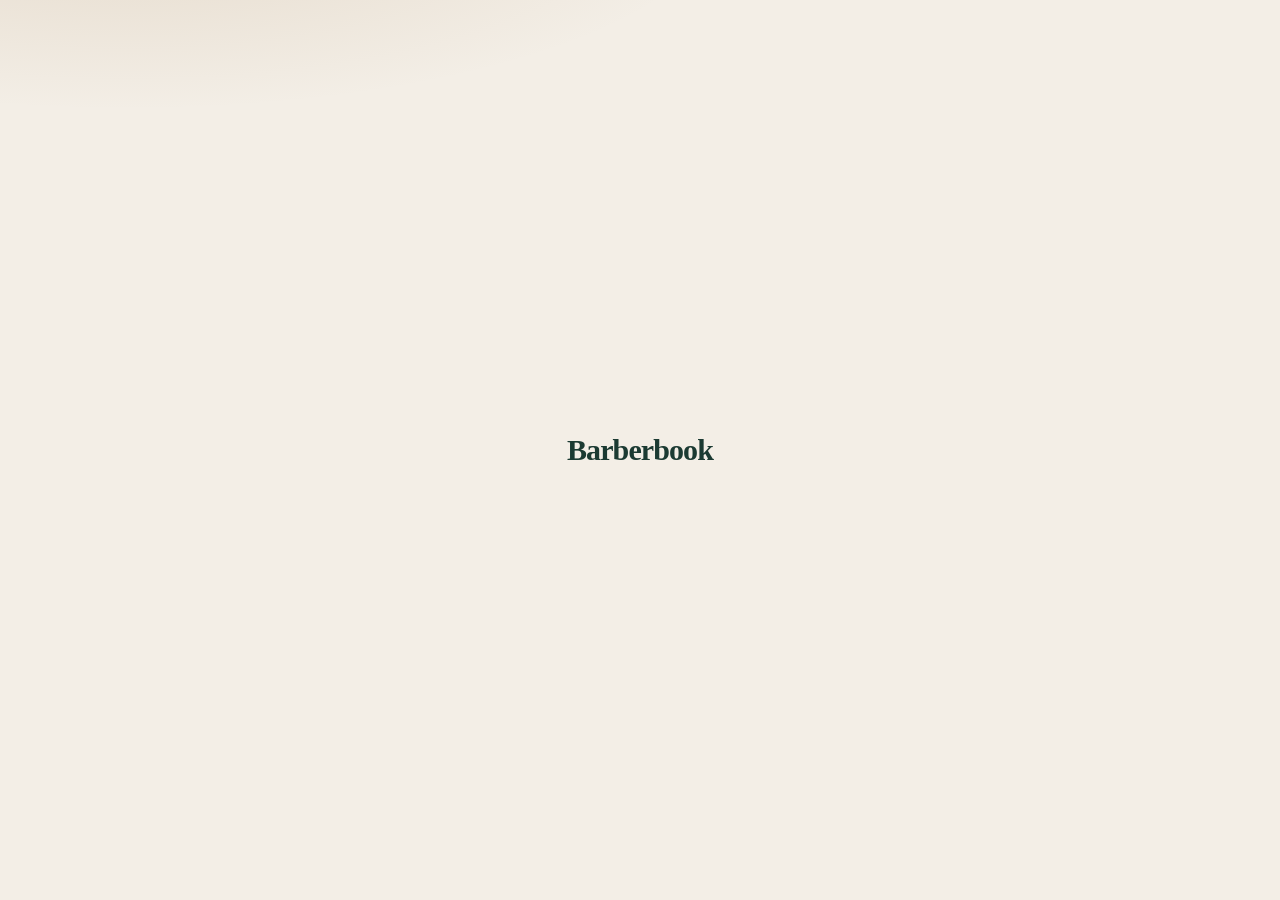
==== barberbook/index.html @ 0da3650c "Add the live Barberbook app to GitHub Pages. Host the web client at /barberbook/, add a homepage lin" ====
<!doctype html>
<html lang="es">
  <head>
    <meta charset="UTF-8" />
    <meta name="viewport" content="width=device-width, initial-scale=1, viewport-fit=cover" />
    <meta name="theme-color" content="#1e3d34" />
    <meta
      name="description"
      content="Barberbook: agenda, reservas y facturación para barberías en España. Modo demo sin coste."
    />
    <link rel="icon" href="/barberbook/favicon.svg" type="image/svg+xml" />
    <title>Barberbook</title>
    <script>
      (function (l) {
        if (l.search[1] === "/") {
          var decoded = l.search.slice(1).split("&").map(function (s) { return s.replace(/~and~/g, "&"); }).join("?");
          window.history.replaceState(null, "", l.pathname.replace(/\/$/, "") + decoded + l.hash);
        }
      })(window.location);
    </script>
    <script type="module" crossorigin src="/barberbook/assets/index-BFM_4btB.js"></script>
    <link rel="stylesheet" crossorigin href="/barberbook/assets/index-DHjHCbIj.css">
  </head>
  <body>
    <div id="root"></div>
  </body>
</html>
---- barberbook/assets/index-DHjHCbIj.css ----
@layer properties{@supports (((-webkit-hyphens:none)) and (not (margin-trim:block))) or ((-moz-orient:inline) and (not (color:rgb(from red r g b)))){*,:before,:after,::backdrop{--tw-translate-x:0;--tw-translate-y:0;--tw-translate-z:0;--tw-space-y-reverse:0;--tw-border-style:solid;--tw-leading:initial;--tw-font-weight:initial;--tw-tracking:initial;--tw-shadow:0 0 #0000;--tw-shadow-color:initial;--tw-shadow-alpha:100%;--tw-inset-shadow:0 0 #0000;--tw-inset-shadow-color:initial;--tw-inset-shadow-alpha:100%;--tw-ring-color:initial;--tw-ring-shadow:0 0 #0000;--tw-inset-ring-color:initial;--tw-inset-ring-shadow:0 0 #0000;--tw-ring-inset:initial;--tw-ring-offset-width:0px;--tw-ring-offset-color:#fff;--tw-ring-offset-shadow:0 0 #0000;--tw-outline-style:solid;--tw-backdrop-blur:initial;--tw-backdrop-brightness:initial;--tw-backdrop-contrast:initial;--tw-backdrop-grayscale:initial;--tw-backdrop-hue-rotate:initial;--tw-backdrop-invert:initial;--tw-backdrop-opacity:initial;--tw-backdrop-saturate:initial;--tw-backdrop-sepia:initial}}}@layer theme{:root,:host{--font-sans:"Outfit", "Avenir Next", sans-serif;--font-serif:"Fraunces", "Iowan Old Style", serif;--font-mono:ui-monospace, SFMono-Regular, Menlo, Monaco, Consolas, "Liberation Mono", "Courier New", monospace;--color-red-100:oklch(93.6% .032 17.717);--color-white:#fff;--spacing:.25rem;--container-sm:24rem;--container-md:28rem;--container-lg:32rem;--container-xl:36rem;--container-2xl:42rem;--container-6xl:72rem;--text-xs:.75rem;--text-xs--line-height:calc(1 / .75);--text-sm:.875rem;--text-sm--line-height:calc(1.25 / .875);--text-lg:1.125rem;--text-lg--line-height:calc(1.75 / 1.125);--text-xl:1.25rem;--text-xl--line-height:calc(1.75 / 1.25);--text-2xl:1.5rem;--text-2xl--line-height:calc(2 / 1.5);--text-3xl:1.875rem;--text-3xl--line-height: 1.2 ;--text-4xl:2.25rem;--text-4xl--line-height:calc(2.5 / 2.25);--text-5xl:3rem;--text-5xl--line-height:1;--text-6xl:3.75rem;--text-6xl--line-height:1;--font-weight-medium:500;--font-weight-semibold:600;--radius-xl:.75rem;--radius-2xl:1rem;--radius-3xl:1.5rem;--default-transition-duration:.15s;--default-transition-timing-function:cubic-bezier(.4, 0, .2, 1);--default-font-family:var(--font-sans);--default-mono-font-family:var(--font-mono);--color-paper:#f3eee6;--color-paper-2:#e7e0d4;--color-card:#fffdf8;--color-ink:#1c1714;--color-mist:#6e655c;--color-line:#e3d8c8;--color-pine:#1b3a32;--color-pine-2:#27564a;--color-brass:#9c7340;--color-brass-2:#f3e6cf;--color-blood:#8a3030}}@layer base{*,:after,:before,::backdrop{box-sizing:border-box;border:0 solid;margin:0;padding:0}::file-selector-button{box-sizing:border-box;border:0 solid;margin:0;padding:0}html,:host{-webkit-text-size-adjust:100%;tab-size:4;line-height:1.5;font-family:var(--default-font-family,-apple-system, BlinkMacSystemFont, "Segoe UI", Roboto, "Helvetica Neue", "Noto Sans", Arial, sans-serif, "Apple Color Emoji", "Segoe UI Emoji", "Segoe UI Symbol", "Noto Color Emoji");font-feature-settings:var(--default-font-feature-settings,normal);font-variation-settings:var(--default-font-variation-settings,normal);-webkit-tap-highlight-color:transparent}hr{height:0;color:inherit;border-top-width:1px}abbr:where([title]){-webkit-text-decoration:underline dotted;text-decoration:underline dotted}h1,h2,h3,h4,h5,h6{font-size:inherit;font-weight:inherit}a{color:inherit;-webkit-text-decoration:inherit;text-decoration:inherit}b,strong{font-weight:bolder}code,kbd,samp,pre{font-family:var(--default-mono-font-family,ui-monospace, SFMono-Regular, Menlo, Monaco, Consolas, "Liberation Mono", "Courier New", monospace);font-feature-settings:var(--default-mono-font-feature-settings,normal);font-variation-settings:var(--default-mono-font-variation-settings,normal);font-size:1em}small{font-size:80%}sub,sup{vertical-align:baseline;font-size:75%;line-height:0;position:relative}sub{bottom:-.25em}sup{top:-.5em}table{text-indent:0;border-color:inherit;border-collapse:collapse}:-moz-focusring:where(:not(iframe)){outline:auto}progress{vertical-align:baseline}summary{display:list-item}ol,ul,menu{list-style:none}img,svg,video,canvas,audio,iframe,embed,object{vertical-align:middle;display:block}img,video{max-width:100%;height:auto}button,input,select,optgroup,textarea{font:inherit;font-feature-settings:inherit;font-variation-settings:inherit;letter-spacing:inherit;color:inherit;opacity:1;background-color:#0000;border-radius:0}::file-selector-button{font:inherit;font-feature-settings:inherit;font-variation-settings:inherit;letter-spacing:inherit;color:inherit;opacity:1;background-color:#0000;border-radius:0}:where(select:is([multiple],[size])) optgroup{font-weight:bolder}:where(select:is([multiple],[size])) optgroup option{padding-inline-start:20px}::file-selector-button{margin-inline-end:4px}::placeholder{opacity:1}@supports (not ((-webkit-appearance:-apple-pay-button))) or (contain-intrinsic-size:1px){::placeholder{color:currentColor}@supports (color:color-mix(in lab,red,red)){::placeholder{color:color-mix(in oklab,currentcolor 50%,transparent)}}}textarea{resize:vertical}::-webkit-search-decoration{-webkit-appearance:none}::-webkit-date-and-time-value{min-height:1lh;text-align:inherit}::-webkit-datetime-edit{display:inline-flex}::-webkit-datetime-edit-fields-wrapper{padding:0}::-webkit-datetime-edit{padding-block:0}::-webkit-datetime-edit-year-field{padding-block:0}::-webkit-datetime-edit-month-field{padding-block:0}::-webkit-datetime-edit-day-field{padding-block:0}::-webkit-datetime-edit-hour-field{padding-block:0}::-webkit-datetime-edit-minute-field{padding-block:0}::-webkit-datetime-edit-second-field{padding-block:0}::-webkit-datetime-edit-millisecond-field{padding-block:0}::-webkit-datetime-edit-meridiem-field{padding-block:0}::-webkit-calendar-picker-indicator{line-height:1}:-moz-ui-invalid{box-shadow:none}button,input:where([type=button],[type=reset],[type=submit]){appearance:button}::file-selector-button{appearance:button}::-webkit-inner-spin-button{height:auto}::-webkit-outer-spin-button{height:auto}[hidden]:where(:not([hidden=until-found])){display:none!important}}@layer components;@layer utilities{.visible{visibility:visible}.absolute{position:absolute}.fixed{position:fixed}.relative{position:relative}.static{position:static}.sticky{position:sticky}.inset-0{inset:0}.inset-x-0{inset-inline:0}.inset-x-1{inset-inline:var(--spacing)}.inset-x-3{inset-inline:calc(var(--spacing) * 3)}.top-0{top:0}.top-1{top:var(--spacing)}.top-1\/2{top:50%}.right-1{right:var(--spacing)}.right-2{right:calc(var(--spacing) * 2)}.bottom-0{bottom:0}.bottom-20{bottom:calc(var(--spacing) * 20)}.bottom-24{bottom:calc(var(--spacing) * 24)}.left-1\/2{left:50%}.z-30{z-index:30}.z-40{z-index:40}.z-50{z-index:50}.mx-auto{margin-inline:auto}.mt-1{margin-top:var(--spacing)}.mt-2{margin-top:calc(var(--spacing) * 2)}.mt-3{margin-top:calc(var(--spacing) * 3)}.mt-4{margin-top:calc(var(--spacing) * 4)}.mt-6{margin-top:calc(var(--spacing) * 6)}.mr-2{margin-right:calc(var(--spacing) * 2)}.ml-4{margin-left:calc(var(--spacing) * 4)}.ml-auto{margin-left:auto}.block{display:block}.contents{display:contents}.flex{display:flex}.grid{display:grid}.hidden{display:none}.inline-block{display:inline-block}.inline-flex{display:inline-flex}.table{display:table}.h-2{height:calc(var(--spacing) * 2)}.h-2\.5{height:calc(var(--spacing) * 2.5)}.h-9{height:calc(var(--spacing) * 9)}.h-10{height:calc(var(--spacing) * 10)}.h-11{height:calc(var(--spacing) * 11)}.h-12{height:calc(var(--spacing) * 12)}.h-16{height:calc(var(--spacing) * 16)}.h-24{height:calc(var(--spacing) * 24)}.h-32{height:calc(var(--spacing) * 32)}.h-\[480px\]{height:480px}.h-\[520px\]{height:520px}.h-auto{height:auto}.h-fit{height:fit-content}.max-h-\[86dvh\]{max-height:86dvh}.min-h-dvh{min-height:100dvh}.w-2{width:calc(var(--spacing) * 2)}.w-2\.5{width:calc(var(--spacing) * 2.5)}.w-10{width:calc(var(--spacing) * 10)}.w-11{width:calc(var(--spacing) * 11)}.w-24{width:calc(var(--spacing) * 24)}.w-56{width:calc(var(--spacing) * 56)}.w-\[min\(34rem\,calc\(100\%-1\.25rem\)\)\]{width:min(34rem,100% - 1.25rem)}.w-fit{width:fit-content}.w-full{width:100%}.max-w-2xl{max-width:var(--container-2xl)}.max-w-6xl{max-width:var(--container-6xl)}.max-w-lg{max-width:var(--container-lg)}.max-w-md{max-width:var(--container-md)}.max-w-sm{max-width:var(--container-sm)}.max-w-xl{max-width:var(--container-xl)}.min-w-16{min-width:calc(var(--spacing) * 16)}.min-w-28{min-width:calc(var(--spacing) * 28)}.min-w-\[680px\]{min-width:680px}.flex-1{flex:1}.-translate-x-1\/2{--tw-translate-x: -50% ;translate:var(--tw-translate-x) var(--tw-translate-y)}.-translate-y-1\/2{--tw-translate-y: -50% ;translate:var(--tw-translate-x) var(--tw-translate-y)}.grid-cols-2{grid-template-columns:repeat(2,minmax(0,1fr))}.grid-cols-4{grid-template-columns:repeat(4,minmax(0,1fr))}.grid-cols-\[4rem_1fr_1fr\]{grid-template-columns:4rem 1fr 1fr}.flex-wrap{flex-wrap:wrap}.place-items-center{place-items:center}.items-baseline{align-items:baseline}.items-center{align-items:center}.items-end{align-items:flex-end}.items-start{align-items:flex-start}.justify-between{justify-content:space-between}.justify-center{justify-content:center}.gap-1{gap:var(--spacing)}.gap-2{gap:calc(var(--spacing) * 2)}.gap-3{gap:calc(var(--spacing) * 3)}.gap-4{gap:calc(var(--spacing) * 4)}.gap-5{gap:calc(var(--spacing) * 5)}.gap-6{gap:calc(var(--spacing) * 6)}.gap-8{gap:calc(var(--spacing) * 8)}.gap-10{gap:calc(var(--spacing) * 10)}:where(.space-y-1>:not(:last-child)){--tw-space-y-reverse:0;margin-block-start:calc(var(--spacing) * var(--tw-space-y-reverse));margin-block-end:calc(var(--spacing) * calc(1 - var(--tw-space-y-reverse)))}:where(.space-y-3>:not(:last-child)){--tw-space-y-reverse:0;margin-block-start:calc(calc(var(--spacing) * 3) * var(--tw-space-y-reverse));margin-block-end:calc(calc(var(--spacing) * 3) * calc(1 - var(--tw-space-y-reverse)))}.overflow-auto{overflow:auto}.overflow-hidden{overflow:hidden}.overflow-x-auto{overflow-x:auto}.rounded-2xl{border-radius:var(--radius-2xl)}.rounded-3xl{border-radius:var(--radius-3xl)}.rounded-full{border-radius:2147483647px}.rounded-xl{border-radius:var(--radius-xl)}.rounded-t{border-top-left-radius:.25rem;border-top-right-radius:.25rem}.border{border-style:var(--tw-border-style);border-width:1px}.border-t{border-top-style:var(--tw-border-style);border-top-width:1px}.border-b{border-bottom-style:var(--tw-border-style);border-bottom-width:1px}.border-l{border-left-style:var(--tw-border-style);border-left-width:1px}.border-dashed{--tw-border-style:dashed;border-style:dashed}.border-line{border-color:var(--color-line)}.border-line\/80{border-color:#e3d8c8cc}@supports (color:color-mix(in lab,red,red)){.border-line\/80{border-color:color-mix(in oklab,var(--color-line) 80%,transparent)}}.border-pine{border-color:var(--color-pine)}.bg-blood{background-color:var(--color-blood)}.bg-brass{background-color:var(--color-brass)}.bg-brass-2{background-color:var(--color-brass-2)}.bg-card{background-color:var(--color-card)}.bg-card\/40{background-color:#fffdf866}@supports (color:color-mix(in lab,red,red)){.bg-card\/40{background-color:color-mix(in oklab,var(--color-card) 40%,transparent)}}.bg-card\/70{background-color:#fffdf8b3}@supports (color:color-mix(in lab,red,red)){.bg-card\/70{background-color:color-mix(in oklab,var(--color-card) 70%,transparent)}}.bg-card\/95{background-color:#fffdf8f2}@supports (color:color-mix(in lab,red,red)){.bg-card\/95{background-color:color-mix(in oklab,var(--color-card) 95%,transparent)}}.bg-ink{background-color:var(--color-ink)}.bg-ink\/45{background-color:#1c171473}@supports (color:color-mix(in lab,red,red)){.bg-ink\/45{background-color:color-mix(in oklab,var(--color-ink) 45%,transparent)}}.bg-paper-2{background-color:var(--color-paper-2)}.bg-paper-2\/70{background-color:#e7e0d4b3}@supports (color:color-mix(in lab,red,red)){.bg-paper-2\/70{background-color:color-mix(in oklab,var(--color-paper-2) 70%,transparent)}}.bg-paper\/90{background-color:#f3eee6e6}@supports (color:color-mix(in lab,red,red)){.bg-paper\/90{background-color:color-mix(in oklab,var(--color-paper) 90%,transparent)}}.bg-pine{background-color:var(--color-pine)}.bg-red-100{background-color:var(--color-red-100)}.bg-transparent{background-color:#0000}.bg-white{background-color:var(--color-white)}.bg-white\/10{background-color:#ffffff1a}@supports (color:color-mix(in lab,red,red)){.bg-white\/10{background-color:color-mix(in oklab,var(--color-white) 10%,transparent)}}.bg-white\/15{background-color:#ffffff26}@supports (color:color-mix(in lab,red,red)){.bg-white\/15{background-color:color-mix(in oklab,var(--color-white) 15%,transparent)}}.object-cover{object-fit:cover}.p-3{padding:calc(var(--spacing) * 3)}.p-4{padding:calc(var(--spacing) * 4)}.p-5{padding:calc(var(--spacing) * 5)}.p-6{padding:calc(var(--spacing) * 6)}.p-8{padding:calc(var(--spacing) * 8)}.px-2{padding-inline:calc(var(--spacing) * 2)}.px-2\.5{padding-inline:calc(var(--spacing) * 2.5)}.px-3{padding-inline:calc(var(--spacing) * 3)}.px-4{padding-inline:calc(var(--spacing) * 4)}.px-5{padding-inline:calc(var(--spacing) * 5)}.py-1{padding-block:var(--spacing)}.py-2{padding-block:calc(var(--spacing) * 2)}.py-3{padding-block:calc(var(--spacing) * 3)}.py-6{padding-block:calc(var(--spacing) * 6)}.py-10{padding-block:calc(var(--spacing) * 10)}.pb-1{padding-bottom:var(--spacing)}.pb-24{padding-bottom:calc(var(--spacing) * 24)}.text-center{text-align:center}.text-left{text-align:left}.text-2xl{font-size:var(--text-2xl);line-height:var(--tw-leading,var(--text-2xl--line-height))}.text-3xl{font-size:var(--text-3xl);line-height:var(--tw-leading,var(--text-3xl--line-height))}.text-4xl{font-size:var(--text-4xl);line-height:var(--tw-leading,var(--text-4xl--line-height))}.text-5xl{font-size:var(--text-5xl);line-height:var(--tw-leading,var(--text-5xl--line-height))}.text-lg{font-size:var(--text-lg);line-height:var(--tw-leading,var(--text-lg--line-height))}.text-sm{font-size:var(--text-sm);line-height:var(--tw-leading,var(--text-sm--line-height))}.text-xl{font-size:var(--text-xl);line-height:var(--tw-leading,var(--text-xl--line-height))}.text-xs{font-size:var(--text-xs);line-height:var(--tw-leading,var(--text-xs--line-height))}.text-\[11px\]{font-size:11px}.leading-6{--tw-leading:calc(var(--spacing) * 6);line-height:calc(var(--spacing) * 6)}.leading-\[1\.05\]{--tw-leading:1.05;line-height:1.05}.font-medium{--tw-font-weight:var(--font-weight-medium);font-weight:var(--font-weight-medium)}.font-semibold{--tw-font-weight:var(--font-weight-semibold);font-weight:var(--font-weight-semibold)}.tracking-\[0\.16em\]{--tw-tracking:.16em;letter-spacing:.16em}.tracking-\[0\.18em\]{--tw-tracking:.18em;letter-spacing:.18em}.break-all{word-break:break-all}.whitespace-nowrap{white-space:nowrap}.text-blood{color:var(--color-blood)}.text-brass{color:var(--color-brass)}.text-brass-2{color:var(--color-brass-2)}.text-ink{color:var(--color-ink)}.text-ink\/90{color:#1c1714e6}@supports (color:color-mix(in lab,red,red)){.text-ink\/90{color:color-mix(in oklab,var(--color-ink) 90%,transparent)}}.text-mist{color:var(--color-mist)}.text-paper{color:var(--color-paper)}.text-pine{color:var(--color-pine)}.text-white{color:var(--color-white)}.text-white\/70{color:#ffffffb3}@supports (color:color-mix(in lab,red,red)){.text-white\/70{color:color-mix(in oklab,var(--color-white) 70%,transparent)}}.text-white\/80{color:#fffc}@supports (color:color-mix(in lab,red,red)){.text-white\/80{color:color-mix(in oklab,var(--color-white) 80%,transparent)}}.uppercase{text-transform:uppercase}.underline{text-decoration-line:underline}.opacity-90{opacity:.9}.shadow-2xl{--tw-shadow:0 25px 50px -12px var(--tw-shadow-color,#00000040);box-shadow:var(--tw-inset-shadow),var(--tw-inset-ring-shadow),var(--tw-ring-offset-shadow),var(--tw-ring-shadow),var(--tw-shadow)}.shadow-lg{--tw-shadow:0 10px 15px -3px var(--tw-shadow-color,#0000001a), 0 4px 6px -4px var(--tw-shadow-color,#0000001a);box-shadow:var(--tw-inset-shadow),var(--tw-inset-ring-shadow),var(--tw-ring-offset-shadow),var(--tw-ring-shadow),var(--tw-shadow)}.shadow-sm{--tw-shadow:0 1px 3px 0 var(--tw-shadow-color,#0000001a), 0 1px 2px -1px var(--tw-shadow-color,#0000001a);box-shadow:var(--tw-inset-shadow),var(--tw-inset-ring-shadow),var(--tw-ring-offset-shadow),var(--tw-ring-shadow),var(--tw-shadow)}.shadow-xl{--tw-shadow:0 20px 25px -5px var(--tw-shadow-color,#0000001a), 0 8px 10px -6px var(--tw-shadow-color,#0000001a);box-shadow:var(--tw-inset-shadow),var(--tw-inset-ring-shadow),var(--tw-ring-offset-shadow),var(--tw-ring-shadow),var(--tw-shadow)}.outline{outline-style:var(--tw-outline-style);outline-width:1px}.backdrop-blur{--tw-backdrop-blur:blur(8px);-webkit-backdrop-filter:var(--tw-backdrop-blur, ) var(--tw-backdrop-brightness, ) var(--tw-backdrop-contrast, ) var(--tw-backdrop-grayscale, ) var(--tw-backdrop-hue-rotate, ) var(--tw-backdrop-invert, ) var(--tw-backdrop-opacity, ) var(--tw-backdrop-saturate, ) var(--tw-backdrop-sepia, );backdrop-filter:var(--tw-backdrop-blur, ) var(--tw-backdrop-brightness, ) var(--tw-backdrop-contrast, ) var(--tw-backdrop-grayscale, ) var(--tw-backdrop-hue-rotate, ) var(--tw-backdrop-invert, ) var(--tw-backdrop-opacity, ) var(--tw-backdrop-saturate, ) var(--tw-backdrop-sepia, )}.transition{transition-property:color,background-color,border-color,outline-color,text-decoration-color,fill,stroke,--tw-gradient-from,--tw-gradient-via,--tw-gradient-to,opacity,box-shadow,transform,translate,scale,rotate,filter,-webkit-backdrop-filter,backdrop-filter,display,content-visibility,overlay,pointer-events;transition-timing-function:var(--tw-ease,var(--default-transition-timing-function));transition-duration:var(--tw-duration,var(--default-transition-duration))}.outline-none{--tw-outline-style:none;outline-style:none}@media(hover:hover){.hover\:border-brass:hover{border-color:var(--color-brass)}.hover\:bg-ink:hover{background-color:var(--color-ink)}.hover\:bg-paper-2:hover{background-color:var(--color-paper-2)}.hover\:bg-pine-2:hover{background-color:var(--color-pine-2)}}.focus\:border-brass:focus{border-color:var(--color-brass)}.disabled\:pointer-events-none:disabled{pointer-events:none}.disabled\:opacity-30:disabled{opacity:.3}.disabled\:opacity-40:disabled{opacity:.4}@media(min-width:40rem){.sm\:inline{display:inline}.sm\:grid-cols-3{grid-template-columns:repeat(3,minmax(0,1fr))}}@media(min-width:48rem){.md\:right-4{right:calc(var(--spacing) * 4)}.md\:bottom-4{bottom:calc(var(--spacing) * 4)}.md\:left-auto{left:auto}.md\:flex{display:flex}.md\:hidden{display:none}.md\:max-w-sm{max-width:var(--container-sm)}.md\:grid-cols-2{grid-template-columns:repeat(2,minmax(0,1fr))}.md\:grid-cols-3{grid-template-columns:repeat(3,minmax(0,1fr))}.md\:grid-cols-\[1\.3fr_\.7fr\]{grid-template-columns:1.3fr .7fr}.md\:grid-cols-\[12rem_1fr\]{grid-template-columns:12rem 1fr}.md\:flex-col{flex-direction:column}.md\:pb-8{padding-bottom:calc(var(--spacing) * 8)}.md\:text-6xl{font-size:var(--text-6xl);line-height:var(--tw-leading,var(--text-6xl--line-height))}}@media(min-width:64rem){.lg\:sticky{position:sticky}.lg\:top-24{top:calc(var(--spacing) * 24)}.lg\:grid-cols-\[1\.2fr_\.8fr\]{grid-template-columns:1.2fr .8fr}}}@font-face{font-family:Outfit;font-style:normal;font-display:swap;font-weight:400;src:url(/barberbook/assets/outfit-latin-ext-400-normal-5tcqmc2S.woff2)format("woff2"),url(/barberbook/assets/outfit-latin-ext-400-normal-DHm7mdGe.woff)format("woff")}@font-face{font-family:Outfit;font-style:normal;font-display:swap;font-weight:500;src:url(/barberbook/assets/outfit-latin-ext-500-normal-zeox_O30.woff2)format("woff2"),url(/barberbook/assets/outfit-latin-ext-500-normal-DrCvqoFD.woff)format("woff")}@font-face{font-family:Outfit;font-style:normal;font-display:swap;font-weight:600;src:url(/barberbook/assets/outfit-latin-ext-600-normal-B85nYjL1.woff2)format("woff2"),url(/barberbook/assets/outfit-latin-ext-600-normal-CWJcPgd7.woff)format("woff")}@font-face{font-family:Fraunces;font-style:normal;font-display:swap;font-weight:600;src:url(/barberbook/assets/fraunces-latin-ext-600-normal-BtzmzP0X.woff2)format("woff2"),url(/barberbook/assets/fraunces-latin-ext-600-normal-B0Dy4lqi.woff)format("woff")}@font-face{font-family:Fraunces;font-style:normal;font-display:swap;font-weight:700;src:url(/barberbook/assets/fraunces-latin-ext-700-normal-CanUGppC.woff2)format("woff2"),url(/barberbook/assets/fraunces-latin-ext-700-normal-DuBstVeD.woff)format("woff")}html{background:var(--color-paper)}body{min-height:100dvh;color:var(--color-ink);font-family:var(--font-sans);background:radial-gradient(1200px 400px at 10% -10%,#9c734029,transparent 50%),var(--color-paper);margin:0}h1,h2,.serif{font-family:var(--font-serif);letter-spacing:-.03em;font-weight:600}button,a,input,select,textarea{font:inherit}:focus-visible{outline:2px solid var(--color-brass);outline-offset:2px}.safe-bottom{padding-bottom:calc(5.5rem + env(safe-area-inset-bottom))}@property --tw-translate-x{syntax:"*";inherits:false;initial-value:0}@property --tw-translate-y{syntax:"*";inherits:false;initial-value:0}@property --tw-translate-z{syntax:"*";inherits:false;initial-value:0}@property --tw-space-y-reverse{syntax:"*";inherits:false;initial-value:0}@property --tw-border-style{syntax:"*";inherits:false;initial-value:solid}@property --tw-leading{syntax:"*";inherits:false}@property --tw-font-weight{syntax:"*";inherits:false}@property --tw-tracking{syntax:"*";inherits:false}@property --tw-shadow{syntax:"*";inherits:false;initial-value:0 0 #0000}@property --tw-shadow-color{syntax:"*";inherits:false}@property --tw-shadow-alpha{syntax:"<percentage>";inherits:false;initial-value:100%}@property --tw-inset-shadow{syntax:"*";inherits:false;initial-value:0 0 #0000}@property --tw-inset-shadow-color{syntax:"*";inherits:false}@property --tw-inset-shadow-alpha{syntax:"<percentage>";inherits:false;initial-value:100%}@property --tw-ring-color{syntax:"*";inherits:false}@property --tw-ring-shadow{syntax:"*";inherits:false;initial-value:0 0 #0000}@property --tw-inset-ring-color{syntax:"*";inherits:false}@property --tw-inset-ring-shadow{syntax:"*";inherits:false;initial-value:0 0 #0000}@property --tw-ring-inset{syntax:"*";inherits:false}@property --tw-ring-offset-width{syntax:"<length>";inherits:false;initial-value:0}@property --tw-ring-offset-color{syntax:"*";inherits:false;initial-value:#fff}@property --tw-ring-offset-shadow{syntax:"*";inherits:false;initial-value:0 0 #0000}@property --tw-outline-style{syntax:"*";inherits:false;initial-value:solid}@property --tw-backdrop-blur{syntax:"*";inherits:false}@property --tw-backdrop-brightness{syntax:"*";inherits:false}@property --tw-backdrop-contrast{syntax:"*";inherits:false}@property --tw-backdrop-grayscale{syntax:"*";inherits:false}@property --tw-backdrop-hue-rotate{syntax:"*";inherits:false}@property --tw-backdrop-invert{syntax:"*";inherits:false}@property --tw-backdrop-opacity{syntax:"*";inherits:false}@property --tw-backdrop-saturate{syntax:"*";inherits:false}@property --tw-backdrop-sepia{syntax:"*";inherits:false}
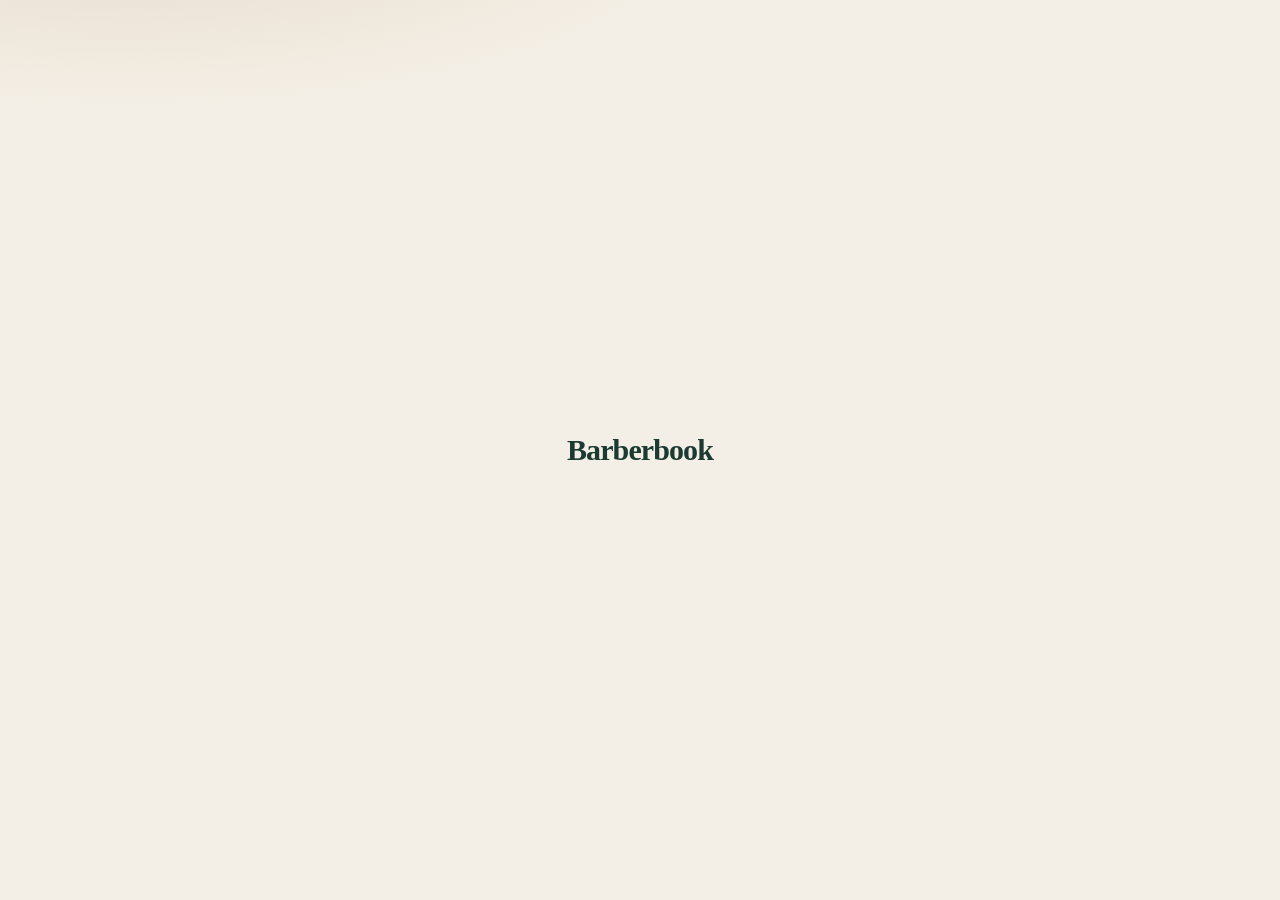
==== commit 576bbdce: "Publish Barberbook 2.0.0 web build. Adds the map and nearby-shop client bundle while leaving root 40" ====
--- a/barberbook/index.html
+++ b/barberbook/index.html
@@ -6,10 +6,16 @@
     <meta name="theme-color" content="#1e3d34" />
     <meta
       name="description"
-      content="Barberbook: agenda, reservas y facturación para barberías en España. Modo demo sin coste."
+      content="Barberbook: reservas, agenda, pagos y facturas para barberías. Hecho en Bilbao."
     />
     <link rel="icon" href="/barberbook/favicon.svg" type="image/svg+xml" />
     <title>Barberbook</title>
+    <script>
+      try {
+        var theme = localStorage.getItem("barberbook.theme");
+        if (theme) document.documentElement.dataset.theme = theme;
+      } catch (e) {}
+    </script>
     <script>
       (function (l) {
         if (l.search[1] === "/") {
@@ -18,8 +24,8 @@
         }
       })(window.location);
     </script>
-    <script type="module" crossorigin src="/barberbook/assets/index-BFM_4btB.js"></script>
-    <link rel="stylesheet" crossorigin href="/barberbook/assets/index-DHjHCbIj.css">
+    <script type="module" crossorigin src="/barberbook/assets/index-CJqtc4Ve.js"></script>
+    <link rel="stylesheet" crossorigin href="/barberbook/assets/index-IvKJ2Ft1.css">
   </head>
   <body>
     <div id="root"></div>
--- a/barberbook/assets/index-IvKJ2Ft1.css
+++ b/barberbook/assets/index-IvKJ2Ft1.css
@@ -0,0 +1 @@
+.maplibregl-map{font:12px/20px Helvetica Neue,Arial,Helvetica,sans-serif;overflow:hidden;position:relative;-webkit-tap-highlight-color:rgb(0 0 0/0);-webkit-touch-callout:none}.maplibregl-canvas{position:absolute;left:0;top:0}.maplibregl-map:fullscreen{width:100%;height:100%}.maplibregl-ctrl-group button.maplibregl-ctrl-compass{touch-action:none}.maplibregl-canvas-container.maplibregl-interactive,.maplibregl-ctrl-group button.maplibregl-ctrl-compass{cursor:grab;-webkit-user-select:none;-moz-user-select:none;user-select:none}.maplibregl-canvas-container.maplibregl-interactive.maplibregl-track-pointer{cursor:pointer}.maplibregl-canvas-container.maplibregl-interactive:active,.maplibregl-ctrl-group button.maplibregl-ctrl-compass:active{cursor:grabbing}.maplibregl-canvas-container.maplibregl-touch-zoom-rotate,.maplibregl-canvas-container.maplibregl-touch-zoom-rotate .maplibregl-canvas{touch-action:pan-x pan-y}.maplibregl-canvas-container.maplibregl-touch-drag-pan,.maplibregl-canvas-container.maplibregl-touch-drag-pan .maplibregl-canvas{touch-action:pinch-zoom}.maplibregl-canvas-container.maplibregl-touch-zoom-rotate.maplibregl-touch-drag-pan,.maplibregl-canvas-container.maplibregl-touch-zoom-rotate.maplibregl-touch-drag-pan .maplibregl-canvas{touch-action:none}.maplibregl-canvas-container.maplibregl-touch-drag-pan.maplibregl-cooperative-gestures,.maplibregl-canvas-container.maplibregl-touch-drag-pan.maplibregl-cooperative-gestures .maplibregl-canvas{touch-action:pan-x pan-y}.maplibregl-ctrl-bottom-left,.maplibregl-ctrl-bottom-right,.maplibregl-ctrl-top-left,.maplibregl-ctrl-top-right{position:absolute;pointer-events:none;z-index:2}.maplibregl-ctrl-top-left{top:0;left:0}.maplibregl-ctrl-top-right{top:0;right:0}.maplibregl-ctrl-bottom-left{bottom:0;left:0}.maplibregl-ctrl-bottom-right{right:0;bottom:0}.maplibregl-ctrl{clear:both;pointer-events:auto;transform:translate(0)}.maplibregl-ctrl-top-left .maplibregl-ctrl{margin:10px 0 0 10px;float:left}.maplibregl-ctrl-top-right .maplibregl-ctrl{margin:10px 10px 0 0;float:right}.maplibregl-ctrl-bottom-left .maplibregl-ctrl{margin:0 0 10px 10px;float:left}.maplibregl-ctrl-bottom-right .maplibregl-ctrl{margin:0 10px 10px 0;float:right}.maplibregl-ctrl-group{border-radius:4px;background:#fff}.maplibregl-ctrl-group:not(:empty){box-shadow:0 0 0 2px #0000001a}.maplibregl-ctrl-group button{width:29px;height:29px;display:block;padding:0;outline:none;border:0;box-sizing:border-box;background-color:transparent;cursor:pointer}.maplibregl-ctrl button{-webkit-user-select:none;-moz-user-select:none;user-select:none}.maplibregl-ctrl-group button+button{border-top:1px solid #ddd}.maplibregl-ctrl button .maplibregl-ctrl-icon{display:block;width:100%;height:100%;background-repeat:no-repeat;background-position:50%}@media(forced-colors:active){.maplibregl-ctrl-group:not(:empty){box-shadow:0 0 0 2px ButtonText}.maplibregl-ctrl-icon{background-color:transparent}.maplibregl-ctrl-group button+button{border-top:1px solid buttontext}}.maplibregl-ctrl button::-moz-focus-inner{border:0;padding:0}.maplibregl-ctrl-attrib-button:focus,.maplibregl-ctrl-group button:focus{box-shadow:0 0 2px 2px #0096ff}.maplibregl-ctrl button:disabled{cursor:not-allowed}.maplibregl-ctrl button:disabled .maplibregl-ctrl-icon{opacity:.25}@media(hover:hover){.maplibregl-ctrl button:not(:disabled):hover{background-color:#0000000d}}.maplibregl-ctrl button:not(:disabled):active{background-color:#0000000d}.maplibregl-ctrl-group button:focus:focus-visible{box-shadow:0 0 2px 2px #0096ff}.maplibregl-ctrl-group button:focus:not(:focus-visible){box-shadow:none}.maplibregl-ctrl-group button:focus:first-child{border-radius:4px 4px 0 0}.maplibregl-ctrl-group button:focus:last-child{border-radius:0 0 4px 4px}.maplibregl-ctrl-group button:focus:only-child{border-radius:inherit}.maplibregl-ctrl button.maplibregl-ctrl-zoom-out .maplibregl-ctrl-icon{background-image:url("data:image/svg+xml;charset=utf-8,%3Csvg xmlns='http://www.w3.org/2000/svg' width='29' height='29' viewBox='0 0 29 29' fill='%23333'%3E %3Cpath d='M10 13c-.75 0-1.5.75-1.5 1.5S9.25 16 10 16h9c.75 0 1.5-.75 1.5-1.5S19.75 13 19 13z'/%3E %3C/svg%3E")}.maplibregl-ctrl button.maplibregl-ctrl-zoom-in .maplibregl-ctrl-icon{background-image:url("data:image/svg+xml;charset=utf-8,%3Csvg xmlns='http://www.w3.org/2000/svg' width='29' height='29' viewBox='0 0 29 29' fill='%23333'%3E %3Cpath d='M14.5 8.5c-.75 0-1.5.75-1.5 1.5v3h-3c-.75 0-1.5.75-1.5 1.5S9.25 16 10 16h3v3c0 .75.75 1.5 1.5 1.5S16 19.75 16 19v-3h3c.75 0 1.5-.75 1.5-1.5S19.75 13 19 13h-3v-3c0-.75-.75-1.5-1.5-1.5'/%3E %3C/svg%3E")}@media(forced-colors:active){.maplibregl-ctrl button.maplibregl-ctrl-zoom-out .maplibregl-ctrl-icon{background-image:url("data:image/svg+xml;charset=utf-8,%3Csvg xmlns='http://www.w3.org/2000/svg' width='29' height='29' viewBox='0 0 29 29' fill='%23fff'%3E %3Cpath d='M10 13c-.75 0-1.5.75-1.5 1.5S9.25 16 10 16h9c.75 0 1.5-.75 1.5-1.5S19.75 13 19 13z'/%3E %3C/svg%3E")}.maplibregl-ctrl button.maplibregl-ctrl-zoom-in .maplibregl-ctrl-icon{background-image:url("data:image/svg+xml;charset=utf-8,%3Csvg xmlns='http://www.w3.org/2000/svg' width='29' height='29' viewBox='0 0 29 29' fill='%23fff'%3E %3Cpath d='M14.5 8.5c-.75 0-1.5.75-1.5 1.5v3h-3c-.75 0-1.5.75-1.5 1.5S9.25 16 10 16h3v3c0 .75.75 1.5 1.5 1.5S16 19.75 16 19v-3h3c.75 0 1.5-.75 1.5-1.5S19.75 13 19 13h-3v-3c0-.75-.75-1.5-1.5-1.5'/%3E %3C/svg%3E")}}@media(forced-colors:active)and (prefers-color-scheme:light){.maplibregl-ctrl button.maplibregl-ctrl-zoom-out .maplibregl-ctrl-icon{background-image:url("data:image/svg+xml;charset=utf-8,%3Csvg xmlns='http://www.w3.org/2000/svg' width='29' height='29' viewBox='0 0 29 29' fill='%23000'%3E %3Cpath d='M10 13c-.75 0-1.5.75-1.5 1.5S9.25 16 10 16h9c.75 0 1.5-.75 1.5-1.5S19.75 13 19 13z'/%3E %3C/svg%3E")}.maplibregl-ctrl button.maplibregl-ctrl-zoom-in .maplibregl-ctrl-icon{background-image:url("data:image/svg+xml;charset=utf-8,%3Csvg xmlns='http://www.w3.org/2000/svg' width='29' height='29' viewBox='0 0 29 29' fill='%23000'%3E %3Cpath d='M14.5 8.5c-.75 0-1.5.75-1.5 1.5v3h-3c-.75 0-1.5.75-1.5 1.5S9.25 16 10 16h3v3c0 .75.75 1.5 1.5 1.5S16 19.75 16 19v-3h3c.75 0 1.5-.75 1.5-1.5S19.75 13 19 13h-3v-3c0-.75-.75-1.5-1.5-1.5'/%3E %3C/svg%3E")}}.maplibregl-ctrl button.maplibregl-ctrl-fullscreen .maplibregl-ctrl-icon{background-image:url("data:image/svg+xml;charset=utf-8,%3Csvg xmlns='http://www.w3.org/2000/svg' width='29' height='29' viewBox='0 0 29 29' fill='%23333'%3E %3Cpath d='M24 16v5.5c0 1.75-.75 2.5-2.5 2.5H16v-1l3-1.5-4-5.5 1-1 5.5 4 1.5-3zM6 16l1.5 3 5.5-4 1 1-4 5.5 3 1.5v1H7.5C5.75 24 5 23.25 5 21.5V16zm7-11v1l-3 1.5 4 5.5-1 1-5.5-4L6 13H5V7.5C5 5.75 5.75 5 7.5 5zm11 2.5c0-1.75-.75-2.5-2.5-2.5H16v1l3 1.5-4 5.5 1 1 5.5-4 1.5 3h1z'/%3E %3C/svg%3E")}.maplibregl-ctrl button.maplibregl-ctrl-shrink .maplibregl-ctrl-icon{background-image:url("data:image/svg+xml;charset=utf-8,%3Csvg xmlns='http://www.w3.org/2000/svg' width='29' height='29' viewBox='0 0 29 29'%3E %3Cpath d='M18.5 16c-1.75 0-2.5.75-2.5 2.5V24h1l1.5-3 5.5 4 1-1-4-5.5 3-1.5v-1zM13 18.5c0-1.75-.75-2.5-2.5-2.5H5v1l3 1.5L4 24l1 1 5.5-4 1.5 3h1zm3-8c0 1.75.75 2.5 2.5 2.5H24v-1l-3-1.5L25 5l-1-1-5.5 4L17 5h-1zM10.5 13c1.75 0 2.5-.75 2.5-2.5V5h-1l-1.5 3L5 4 4 5l4 5.5L5 12v1z'/%3E %3C/svg%3E")}@media(forced-colors:active){.maplibregl-ctrl button.maplibregl-ctrl-fullscreen .maplibregl-ctrl-icon{background-image:url("data:image/svg+xml;charset=utf-8,%3Csvg xmlns='http://www.w3.org/2000/svg' width='29' height='29' viewBox='0 0 29 29' fill='%23fff'%3E %3Cpath d='M24 16v5.5c0 1.75-.75 2.5-2.5 2.5H16v-1l3-1.5-4-5.5 1-1 5.5 4 1.5-3zM6 16l1.5 3 5.5-4 1 1-4 5.5 3 1.5v1H7.5C5.75 24 5 23.25 5 21.5V16zm7-11v1l-3 1.5 4 5.5-1 1-5.5-4L6 13H5V7.5C5 5.75 5.75 5 7.5 5zm11 2.5c0-1.75-.75-2.5-2.5-2.5H16v1l3 1.5-4 5.5 1 1 5.5-4 1.5 3h1z'/%3E %3C/svg%3E")}.maplibregl-ctrl button.maplibregl-ctrl-shrink .maplibregl-ctrl-icon{background-image:url("data:image/svg+xml;charset=utf-8,%3Csvg xmlns='http://www.w3.org/2000/svg' width='29' height='29' viewBox='0 0 29 29' fill='%23fff'%3E %3Cpath d='M18.5 16c-1.75 0-2.5.75-2.5 2.5V24h1l1.5-3 5.5 4 1-1-4-5.5 3-1.5v-1zM13 18.5c0-1.75-.75-2.5-2.5-2.5H5v1l3 1.5L4 24l1 1 5.5-4 1.5 3h1zm3-8c0 1.75.75 2.5 2.5 2.5H24v-1l-3-1.5L25 5l-1-1-5.5 4L17 5h-1zM10.5 13c1.75 0 2.5-.75 2.5-2.5V5h-1l-1.5 3L5 4 4 5l4 5.5L5 12v1z'/%3E %3C/svg%3E")}}@media(forced-colors:active)and (prefers-color-scheme:light){.maplibregl-ctrl button.maplibregl-ctrl-fullscreen .maplibregl-ctrl-icon{background-image:url("data:image/svg+xml;charset=utf-8,%3Csvg xmlns='http://www.w3.org/2000/svg' width='29' height='29' viewBox='0 0 29 29' fill='%23000'%3E %3Cpath d='M24 16v5.5c0 1.75-.75 2.5-2.5 2.5H16v-1l3-1.5-4-5.5 1-1 5.5 4 1.5-3zM6 16l1.5 3 5.5-4 1 1-4 5.5 3 1.5v1H7.5C5.75 24 5 23.25 5 21.5V16zm7-11v1l-3 1.5 4 5.5-1 1-5.5-4L6 13H5V7.5C5 5.75 5.75 5 7.5 5zm11 2.5c0-1.75-.75-2.5-2.5-2.5H16v1l3 1.5-4 5.5 1 1 5.5-4 1.5 3h1z'/%3E %3C/svg%3E")}.maplibregl-ctrl button.maplibregl-ctrl-shrink .maplibregl-ctrl-icon{background-image:url("data:image/svg+xml;charset=utf-8,%3Csvg xmlns='http://www.w3.org/2000/svg' width='29' height='29' viewBox='0 0 29 29' fill='%23000'%3E %3Cpath d='M18.5 16c-1.75 0-2.5.75-2.5 2.5V24h1l1.5-3 5.5 4 1-1-4-5.5 3-1.5v-1zM13 18.5c0-1.75-.75-2.5-2.5-2.5H5v1l3 1.5L4 24l1 1 5.5-4 1.5 3h1zm3-8c0 1.75.75 2.5 2.5 2.5H24v-1l-3-1.5L25 5l-1-1-5.5 4L17 5h-1zM10.5 13c1.75 0 2.5-.75 2.5-2.5V5h-1l-1.5 3L5 4 4 5l4 5.5L5 12v1z'/%3E %3C/svg%3E")}}.maplibregl-ctrl button.maplibregl-ctrl-compass .maplibregl-ctrl-icon{background-image:url("data:image/svg+xml;charset=utf-8,%3Csvg xmlns='http://www.w3.org/2000/svg' width='29' height='29' viewBox='0 0 29 29' fill='%23333'%3E %3Cpath d='m10.5 14 4-8 4 8z'/%3E %3Cpath fill='%23ccc' d='m10.5 16 4 8 4-8z'/%3E %3C/svg%3E")}@media(forced-colors:active){.maplibregl-ctrl button.maplibregl-ctrl-compass .maplibregl-ctrl-icon{background-image:url("data:image/svg+xml;charset=utf-8,%3Csvg xmlns='http://www.w3.org/2000/svg' width='29' height='29' viewBox='0 0 29 29' fill='%23fff'%3E %3Cpath d='m10.5 14 4-8 4 8z'/%3E %3Cpath fill='%23ccc' d='m10.5 16 4 8 4-8z'/%3E %3C/svg%3E")}}@media(forced-colors:active)and (prefers-color-scheme:light){.maplibregl-ctrl button.maplibregl-ctrl-compass .maplibregl-ctrl-icon{background-image:url("data:image/svg+xml;charset=utf-8,%3Csvg xmlns='http://www.w3.org/2000/svg' width='29' height='29' viewBox='0 0 29 29' fill='%23000'%3E %3Cpath d='m10.5 14 4-8 4 8z'/%3E %3Cpath fill='%23ccc' d='m10.5 16 4 8 4-8z'/%3E %3C/svg%3E")}}.maplibregl-ctrl button.maplibregl-ctrl-globe .maplibregl-ctrl-icon{background-image:url("data:image/svg+xml;charset=utf-8,%3Csvg xmlns='http://www.w3.org/2000/svg' width='22' height='22' fill='none' viewBox='0 0 22 22' stroke='%23333'%3E %3Ccircle cx='11' cy='11' r='8.5'/%3E %3Cpath d='M17.5 11c0 4.819-3.02 8.5-6.5 8.5S4.5 15.819 4.5 11 7.52 2.5 11 2.5s6.5 3.681 6.5 8.5Z'/%3E %3Cpath d='M13.5 11c0 2.447-.331 4.64-.853 6.206-.262.785-.562 1.384-.872 1.777-.314.399-.58.517-.775.517-.195 0-.461-.118-.775-.517-.31-.393-.61-.992-.872-1.777C8.831 15.64 8.5 13.446 8.5 11c0-2.447.331-4.64.853-6.206.262-.785.562-1.384.872-1.777.314-.399.58-.517.775-.517.195 0 .461.118.775.517.31.393.61.992.872 1.777.522 1.565.853 3.76.853 6.206Z'/%3E %3Cpath d='M11 7.5c-1.909 0-3.622-.166-4.845-.428-.616-.132-1.08-.283-1.379-.434a1.333 1.333 0 0 1-.224-.138c.047-.038.12-.085.224-.138.299-.151.763-.302 1.379-.434C7.378 5.666 9.091 5.5 11 5.5c1.909 0 3.622.166 4.845.428.616.132 1.08.283 1.379.434.105.053.177.1.224.138-.047.038-.12.085-.224.138-.299.151-.763.302-1.379.434-1.223.262-2.936.428-4.845.428ZM4.486 6.436ZM11 16.5c-1.909 0-3.622-.166-4.845-.428-.616-.132-1.08-.283-1.379-.434a1.33 1.33 0 0 1-.224-.138 1.33 1.33 0 0 1 .224-.138c.299-.151.763-.302 1.379-.434C7.378 14.666 9.091 14.5 11 14.5c1.909 0 3.622.166 4.845.428.616.132 1.08.283 1.379.434.105.053.177.1.224.138a1.33 1.33 0 0 1-.224.138c-.299.151-.763.302-1.379.434-1.223.262-2.936.428-4.845.428Zm-6.514-1.064ZM11 12.5c-2.46 0-4.672-.222-6.255-.574-.796-.177-1.406-.38-1.805-.59a1.465 1.465 0 0 1-.39-.272.293.293 0 0 1-.047-.064.293.293 0 0 1 .048-.064c.066-.073.189-.167.389-.272.399-.21 1.009-.413 1.805-.59C6.328 9.722 8.54 9.5 11 9.5s4.672.222 6.256.574c.795.177 1.405.38 1.804.59.2.105.323.2.39.272a.33.33 0 0 1 .047.064.293.293 0 0 1-.048.064 1.435 1.435 0 0 1-.389.272c-.399.21-1.009.413-1.804.59-1.584.352-3.796.574-6.256.574Zm-8.501-1.51v.002-.002Zm0 .018v.002-.002Zm17.002.002v-.002.002Zm0-.018v-.002.002Z'/%3E %3C/svg%3E")}.maplibregl-ctrl button.maplibregl-ctrl-globe-enabled .maplibregl-ctrl-icon{background-image:url("data:image/svg+xml;charset=utf-8,%3Csvg xmlns='http://www.w3.org/2000/svg' width='22' height='22' fill='none' viewBox='0 0 22 22' stroke='%2333b5e5'%3E %3Ccircle cx='11' cy='11' r='8.5'/%3E %3Cpath d='M17.5 11c0 4.819-3.02 8.5-6.5 8.5S4.5 15.819 4.5 11 7.52 2.5 11 2.5s6.5 3.681 6.5 8.5Z'/%3E %3Cpath d='M13.5 11c0 2.447-.331 4.64-.853 6.206-.262.785-.562 1.384-.872 1.777-.314.399-.58.517-.775.517-.195 0-.461-.118-.775-.517-.31-.393-.61-.992-.872-1.777C8.831 15.64 8.5 13.446 8.5 11c0-2.447.331-4.64.853-6.206.262-.785.562-1.384.872-1.777.314-.399.58-.517.775-.517.195 0 .461.118.775.517.31.393.61.992.872 1.777.522 1.565.853 3.76.853 6.206Z'/%3E %3Cpath d='M11 7.5c-1.909 0-3.622-.166-4.845-.428-.616-.132-1.08-.283-1.379-.434a1.333 1.333 0 0 1-.224-.138c.047-.038.12-.085.224-.138.299-.151.763-.302 1.379-.434C7.378 5.666 9.091 5.5 11 5.5c1.909 0 3.622.166 4.845.428.616.132 1.08.283 1.379.434.105.053.177.1.224.138-.047.038-.12.085-.224.138-.299.151-.763.302-1.379.434-1.223.262-2.936.428-4.845.428ZM4.486 6.436ZM11 16.5c-1.909 0-3.622-.166-4.845-.428-.616-.132-1.08-.283-1.379-.434a1.33 1.33 0 0 1-.224-.138 1.33 1.33 0 0 1 .224-.138c.299-.151.763-.302 1.379-.434C7.378 14.666 9.091 14.5 11 14.5c1.909 0 3.622.166 4.845.428.616.132 1.08.283 1.379.434.105.053.177.1.224.138a1.33 1.33 0 0 1-.224.138c-.299.151-.763.302-1.379.434-1.223.262-2.936.428-4.845.428Zm-6.514-1.064ZM11 12.5c-2.46 0-4.672-.222-6.255-.574-.796-.177-1.406-.38-1.805-.59a1.465 1.465 0 0 1-.39-.272.293.293 0 0 1-.047-.064.293.293 0 0 1 .048-.064c.066-.073.189-.167.389-.272.399-.21 1.009-.413 1.805-.59C6.328 9.722 8.54 9.5 11 9.5s4.672.222 6.256.574c.795.177 1.405.38 1.804.59.2.105.323.2.39.272a.33.33 0 0 1 .047.064.293.293 0 0 1-.048.064 1.435 1.435 0 0 1-.389.272c-.399.21-1.009.413-1.804.59-1.584.352-3.796.574-6.256.574Zm-8.501-1.51v.002-.002Zm0 .018v.002-.002Zm17.002.002v-.002.002Zm0-.018v-.002.002Z'/%3E %3C/svg%3E")}.maplibregl-ctrl button.maplibregl-ctrl-terrain .maplibregl-ctrl-icon{background-image:url("data:image/svg+xml;charset=utf-8,%3Csvg xmlns='http://www.w3.org/2000/svg' width='22' height='22' viewBox='0 0 22 22' fill='%23333'%3E %3Cpath d='m1.754 13.406 4.453-4.851 3.09 3.09 3.281 3.277.969-.969-3.309-3.312 3.844-4.121 6.148 6.886h1.082v-.855l-7.207-8.07-4.84 5.187L6.169 6.57l-5.48 5.965v.871ZM.688 16.844h20.625v1.375H.688Zm0 0'/%3E %3C/svg%3E")}.maplibregl-ctrl button.maplibregl-ctrl-terrain-enabled .maplibregl-ctrl-icon{background-image:url("data:image/svg+xml;charset=utf-8,%3Csvg xmlns='http://www.w3.org/2000/svg' width='22' height='22' viewBox='0 0 22 22' fill='%2333b5e5'%3E %3Cpath d='m1.754 13.406 4.453-4.851 3.09 3.09 3.281 3.277.969-.969-3.309-3.312 3.844-4.121 6.148 6.886h1.082v-.855l-7.207-8.07-4.84 5.187L6.169 6.57l-5.48 5.965v.871ZM.688 16.844h20.625v1.375H.688Zm0 0'/%3E %3C/svg%3E")}.maplibregl-ctrl button.maplibregl-ctrl-geolocate .maplibregl-ctrl-icon{background-image:url("data:image/svg+xml;charset=utf-8,%3Csvg xmlns='http://www.w3.org/2000/svg' width='29' height='29' viewBox='0 0 20 20' fill='%23333'%3E %3Cpath d='M10 4C9 4 9 5 9 5v.1A5 5 0 0 0 5.1 9H5s-1 0-1 1 1 1 1 1h.1A5 5 0 0 0 9 14.9v.1s0 1 1 1 1-1 1-1v-.1a5 5 0 0 0 3.9-3.9h.1s1 0 1-1-1-1-1-1h-.1A5 5 0 0 0 11 5.1V5s0-1-1-1m0 2.5a3.5 3.5 0 1 1 0 7 3.5 3.5 0 1 1 0-7'/%3E %3Ccircle id='dot' cx='10' cy='10' r='2'/%3E %3Cpath id='stroke' d='m14 5 1 1-9 9-1-1z' display='none'/%3E %3C/svg%3E")}.maplibregl-ctrl button.maplibregl-ctrl-geolocate:disabled .maplibregl-ctrl-icon{background-image:url("data:image/svg+xml;charset=utf-8,%3Csvg xmlns='http://www.w3.org/2000/svg' width='29' height='29' viewBox='0 0 20 20' fill='%23aaa'%3E %3Cpath d='M10 4C9 4 9 5 9 5v.1A5 5 0 0 0 5.1 9H5s-1 0-1 1 1 1 1 1h.1A5 5 0 0 0 9 14.9v.1s0 1 1 1 1-1 1-1v-.1a5 5 0 0 0 3.9-3.9h.1s1 0 1-1-1-1-1-1h-.1A5 5 0 0 0 11 5.1V5s0-1-1-1m0 2.5a3.5 3.5 0 1 1 0 7 3.5 3.5 0 1 1 0-7'/%3E %3Ccircle id='dot' cx='10' cy='10' r='2'/%3E %3Cpath id='stroke' d='m14 5 1 1-9 9-1-1z' fill='%23f00'/%3E %3C/svg%3E")}.maplibregl-ctrl button.maplibregl-ctrl-geolocate.maplibregl-ctrl-geolocate-active .maplibregl-ctrl-icon{background-image:url("data:image/svg+xml;charset=utf-8,%3Csvg xmlns='http://www.w3.org/2000/svg' width='29' height='29' viewBox='0 0 20 20' fill='%2333b5e5'%3E %3Cpath d='M10 4C9 4 9 5 9 5v.1A5 5 0 0 0 5.1 9H5s-1 0-1 1 1 1 1 1h.1A5 5 0 0 0 9 14.9v.1s0 1 1 1 1-1 1-1v-.1a5 5 0 0 0 3.9-3.9h.1s1 0 1-1-1-1-1-1h-.1A5 5 0 0 0 11 5.1V5s0-1-1-1m0 2.5a3.5 3.5 0 1 1 0 7 3.5 3.5 0 1 1 0-7'/%3E %3Ccircle id='dot' cx='10' cy='10' r='2'/%3E %3Cpath id='stroke' d='m14 5 1 1-9 9-1-1z' display='none'/%3E %3C/svg%3E")}.maplibregl-ctrl button.maplibregl-ctrl-geolocate.maplibregl-ctrl-geolocate-active-error .maplibregl-ctrl-icon{background-image:url("data:image/svg+xml;charset=utf-8,%3Csvg xmlns='http://www.w3.org/2000/svg' width='29' height='29' viewBox='0 0 20 20' fill='%23e58978'%3E %3Cpath d='M10 4C9 4 9 5 9 5v.1A5 5 0 0 0 5.1 9H5s-1 0-1 1 1 1 1 1h.1A5 5 0 0 0 9 14.9v.1s0 1 1 1 1-1 1-1v-.1a5 5 0 0 0 3.9-3.9h.1s1 0 1-1-1-1-1-1h-.1A5 5 0 0 0 11 5.1V5s0-1-1-1m0 2.5a3.5 3.5 0 1 1 0 7 3.5 3.5 0 1 1 0-7'/%3E %3Ccircle id='dot' cx='10' cy='10' r='2'/%3E %3Cpath id='stroke' d='m14 5 1 1-9 9-1-1z' display='none'/%3E %3C/svg%3E")}.maplibregl-ctrl button.maplibregl-ctrl-geolocate.maplibregl-ctrl-geolocate-background .maplibregl-ctrl-icon{background-image:url("data:image/svg+xml;charset=utf-8,%3Csvg xmlns='http://www.w3.org/2000/svg' width='29' height='29' viewBox='0 0 20 20' fill='%2333b5e5'%3E %3Cpath d='M10 4C9 4 9 5 9 5v.1A5 5 0 0 0 5.1 9H5s-1 0-1 1 1 1 1 1h.1A5 5 0 0 0 9 14.9v.1s0 1 1 1 1-1 1-1v-.1a5 5 0 0 0 3.9-3.9h.1s1 0 1-1-1-1-1-1h-.1A5 5 0 0 0 11 5.1V5s0-1-1-1m0 2.5a3.5 3.5 0 1 1 0 7 3.5 3.5 0 1 1 0-7'/%3E %3Ccircle id='dot' cx='10' cy='10' r='2' display='none'/%3E %3Cpath id='stroke' d='m14 5 1 1-9 9-1-1z' display='none'/%3E %3C/svg%3E")}.maplibregl-ctrl button.maplibregl-ctrl-geolocate.maplibregl-ctrl-geolocate-background-error .maplibregl-ctrl-icon{background-image:url("data:image/svg+xml;charset=utf-8,%3Csvg xmlns='http://www.w3.org/2000/svg' width='29' height='29' viewBox='0 0 20 20' fill='%23e54e33'%3E %3Cpath d='M10 4C9 4 9 5 9 5v.1A5 5 0 0 0 5.1 9H5s-1 0-1 1 1 1 1 1h.1A5 5 0 0 0 9 14.9v.1s0 1 1 1 1-1 1-1v-.1a5 5 0 0 0 3.9-3.9h.1s1 0 1-1-1-1-1-1h-.1A5 5 0 0 0 11 5.1V5s0-1-1-1m0 2.5a3.5 3.5 0 1 1 0 7 3.5 3.5 0 1 1 0-7'/%3E %3Ccircle id='dot' cx='10' cy='10' r='2' display='none'/%3E %3Cpath id='stroke' d='m14 5 1 1-9 9-1-1z' display='none'/%3E %3C/svg%3E")}.maplibregl-ctrl button.maplibregl-ctrl-geolocate.maplibregl-ctrl-geolocate-waiting .maplibregl-ctrl-icon{animation:maplibregl-spin 2s linear infinite}@media(forced-colors:active){.maplibregl-ctrl button.maplibregl-ctrl-geolocate .maplibregl-ctrl-icon{background-image:url("data:image/svg+xml;charset=utf-8,%3Csvg xmlns='http://www.w3.org/2000/svg' width='29' height='29' viewBox='0 0 20 20' fill='%23fff'%3E %3Cpath d='M10 4C9 4 9 5 9 5v.1A5 5 0 0 0 5.1 9H5s-1 0-1 1 1 1 1 1h.1A5 5 0 0 0 9 14.9v.1s0 1 1 1 1-1 1-1v-.1a5 5 0 0 0 3.9-3.9h.1s1 0 1-1-1-1-1-1h-.1A5 5 0 0 0 11 5.1V5s0-1-1-1m0 2.5a3.5 3.5 0 1 1 0 7 3.5 3.5 0 1 1 0-7'/%3E %3Ccircle id='dot' cx='10' cy='10' r='2'/%3E %3Cpath id='stroke' d='m14 5 1 1-9 9-1-1z' display='none'/%3E %3C/svg%3E")}.maplibregl-ctrl button.maplibregl-ctrl-geolocate:disabled .maplibregl-ctrl-icon{background-image:url("data:image/svg+xml;charset=utf-8,%3Csvg xmlns='http://www.w3.org/2000/svg' width='29' height='29' viewBox='0 0 20 20' fill='%23999'%3E %3Cpath d='M10 4C9 4 9 5 9 5v.1A5 5 0 0 0 5.1 9H5s-1 0-1 1 1 1 1 1h.1A5 5 0 0 0 9 14.9v.1s0 1 1 1 1-1 1-1v-.1a5 5 0 0 0 3.9-3.9h.1s1 0 1-1-1-1-1-1h-.1A5 5 0 0 0 11 5.1V5s0-1-1-1m0 2.5a3.5 3.5 0 1 1 0 7 3.5 3.5 0 1 1 0-7'/%3E %3Ccircle id='dot' cx='10' cy='10' r='2'/%3E %3Cpath id='stroke' d='m14 5 1 1-9 9-1-1z' fill='%23f00'/%3E %3C/svg%3E")}.maplibregl-ctrl button.maplibregl-ctrl-geolocate.maplibregl-ctrl-geolocate-active .maplibregl-ctrl-icon{background-image:url("data:image/svg+xml;charset=utf-8,%3Csvg xmlns='http://www.w3.org/2000/svg' width='29' height='29' viewBox='0 0 20 20' fill='%2333b5e5'%3E %3Cpath d='M10 4C9 4 9 5 9 5v.1A5 5 0 0 0 5.1 9H5s-1 0-1 1 1 1 1 1h.1A5 5 0 0 0 9 14.9v.1s0 1 1 1 1-1 1-1v-.1a5 5 0 0 0 3.9-3.9h.1s1 0 1-1-1-1-1-1h-.1A5 5 0 0 0 11 5.1V5s0-1-1-1m0 2.5a3.5 3.5 0 1 1 0 7 3.5 3.5 0 1 1 0-7'/%3E %3Ccircle id='dot' cx='10' cy='10' r='2'/%3E %3Cpath id='stroke' d='m14 5 1 1-9 9-1-1z' display='none'/%3E %3C/svg%3E")}.maplibregl-ctrl button.maplibregl-ctrl-geolocate.maplibregl-ctrl-geolocate-active-error .maplibregl-ctrl-icon{background-image:url("data:image/svg+xml;charset=utf-8,%3Csvg xmlns='http://www.w3.org/2000/svg' width='29' height='29' viewBox='0 0 20 20' fill='%23e58978'%3E %3Cpath d='M10 4C9 4 9 5 9 5v.1A5 5 0 0 0 5.1 9H5s-1 0-1 1 1 1 1 1h.1A5 5 0 0 0 9 14.9v.1s0 1 1 1 1-1 1-1v-.1a5 5 0 0 0 3.9-3.9h.1s1 0 1-1-1-1-1-1h-.1A5 5 0 0 0 11 5.1V5s0-1-1-1m0 2.5a3.5 3.5 0 1 1 0 7 3.5 3.5 0 1 1 0-7'/%3E %3Ccircle id='dot' cx='10' cy='10' r='2'/%3E %3Cpath id='stroke' d='m14 5 1 1-9 9-1-1z' display='none'/%3E %3C/svg%3E")}.maplibregl-ctrl button.maplibregl-ctrl-geolocate.maplibregl-ctrl-geolocate-background .maplibregl-ctrl-icon{background-image:url("data:image/svg+xml;charset=utf-8,%3Csvg xmlns='http://www.w3.org/2000/svg' width='29' height='29' viewBox='0 0 20 20' fill='%2333b5e5'%3E %3Cpath d='M10 4C9 4 9 5 9 5v.1A5 5 0 0 0 5.1 9H5s-1 0-1 1 1 1 1 1h.1A5 5 0 0 0 9 14.9v.1s0 1 1 1 1-1 1-1v-.1a5 5 0 0 0 3.9-3.9h.1s1 0 1-1-1-1-1-1h-.1A5 5 0 0 0 11 5.1V5s0-1-1-1m0 2.5a3.5 3.5 0 1 1 0 7 3.5 3.5 0 1 1 0-7'/%3E %3Ccircle id='dot' cx='10' cy='10' r='2' display='none'/%3E %3Cpath id='stroke' d='m14 5 1 1-9 9-1-1z' display='none'/%3E %3C/svg%3E")}.maplibregl-ctrl button.maplibregl-ctrl-geolocate.maplibregl-ctrl-geolocate-background-error .maplibregl-ctrl-icon{background-image:url("data:image/svg+xml;charset=utf-8,%3Csvg xmlns='http://www.w3.org/2000/svg' width='29' height='29' viewBox='0 0 20 20' fill='%23e54e33'%3E %3Cpath d='M10 4C9 4 9 5 9 5v.1A5 5 0 0 0 5.1 9H5s-1 0-1 1 1 1 1 1h.1A5 5 0 0 0 9 14.9v.1s0 1 1 1 1-1 1-1v-.1a5 5 0 0 0 3.9-3.9h.1s1 0 1-1-1-1-1-1h-.1A5 5 0 0 0 11 5.1V5s0-1-1-1m0 2.5a3.5 3.5 0 1 1 0 7 3.5 3.5 0 1 1 0-7'/%3E %3Ccircle id='dot' cx='10' cy='10' r='2' display='none'/%3E %3Cpath id='stroke' d='m14 5 1 1-9 9-1-1z' display='none'/%3E %3C/svg%3E")}}@media(forced-colors:active)and (prefers-color-scheme:light){.maplibregl-ctrl button.maplibregl-ctrl-geolocate .maplibregl-ctrl-icon{background-image:url("data:image/svg+xml;charset=utf-8,%3Csvg xmlns='http://www.w3.org/2000/svg' width='29' height='29' viewBox='0 0 20 20' fill='%23000'%3E %3Cpath d='M10 4C9 4 9 5 9 5v.1A5 5 0 0 0 5.1 9H5s-1 0-1 1 1 1 1 1h.1A5 5 0 0 0 9 14.9v.1s0 1 1 1 1-1 1-1v-.1a5 5 0 0 0 3.9-3.9h.1s1 0 1-1-1-1-1-1h-.1A5 5 0 0 0 11 5.1V5s0-1-1-1m0 2.5a3.5 3.5 0 1 1 0 7 3.5 3.5 0 1 1 0-7'/%3E %3Ccircle id='dot' cx='10' cy='10' r='2'/%3E %3Cpath id='stroke' d='m14 5 1 1-9 9-1-1z' display='none'/%3E %3C/svg%3E")}.maplibregl-ctrl button.maplibregl-ctrl-geolocate:disabled .maplibregl-ctrl-icon{background-image:url("data:image/svg+xml;charset=utf-8,%3Csvg xmlns='http://www.w3.org/2000/svg' width='29' height='29' viewBox='0 0 20 20' fill='%23666'%3E %3Cpath d='M10 4C9 4 9 5 9 5v.1A5 5 0 0 0 5.1 9H5s-1 0-1 1 1 1 1 1h.1A5 5 0 0 0 9 14.9v.1s0 1 1 1 1-1 1-1v-.1a5 5 0 0 0 3.9-3.9h.1s1 0 1-1-1-1-1-1h-.1A5 5 0 0 0 11 5.1V5s0-1-1-1m0 2.5a3.5 3.5 0 1 1 0 7 3.5 3.5 0 1 1 0-7'/%3E %3Ccircle id='dot' cx='10' cy='10' r='2'/%3E %3Cpath id='stroke' d='m14 5 1 1-9 9-1-1z' fill='%23f00'/%3E %3C/svg%3E")}}@keyframes maplibregl-spin{0%{transform:rotate(0)}to{transform:rotate(1turn)}}a.maplibregl-ctrl-logo{width:88px;height:23px;margin:0 0 -4px -4px;display:block;background-repeat:no-repeat;cursor:pointer;overflow:hidden;background-image:url("data:image/svg+xml;charset=utf-8,%3Csvg xmlns='http://www.w3.org/2000/svg' width='88' height='23' fill='none'%3E %3Cpath fill='%23000' fill-opacity='.4' fill-rule='evenodd' d='M17.408 16.796h-1.827l2.501-12.095h.198l3.324 6.533.988 2.19.988-2.19 3.258-6.533h.181l2.6 12.095h-1.81l-1.218-5.644-.362-1.71-.658 1.71-2.929 5.644h-.098l-2.914-5.644-.757-1.71-.345 1.71zm1.958-3.42-.726 3.663a1.255 1.255 0 0 1-1.232 1.011h-1.827a1.255 1.255 0 0 1-1.229-1.509l2.501-12.095a1.255 1.255 0 0 1 1.23-1.001h.197a1.25 1.25 0 0 1 1.12.685l3.19 6.273 3.125-6.263a1.25 1.25 0 0 1 1.123-.695h.181a1.255 1.255 0 0 1 1.227.991l1.443 6.71a5 5 0 0 1 .314-.787l.009-.016a4.6 4.6 0 0 1 1.777-1.887c.782-.46 1.668-.667 2.611-.667a4.6 4.6 0 0 1 1.7.32l.306.134c.21-.16.474-.256.759-.256h1.694a1.255 1.255 0 0 1 1.212.925 1.255 1.255 0 0 1 1.212-.925h1.711c.284 0 .545.094.755.252.613-.3 1.312-.45 2.075-.45 1.356 0 2.557.445 3.482 1.4q.47.48.763 1.064V4.701a1.255 1.255 0 0 1 1.255-1.255h1.86A1.255 1.255 0 0 1 54.44 4.7v9.194h2.217c.19 0 .37.043.532.118v-4.77c0-.356.147-.678.385-.906a2.42 2.42 0 0 1-.682-1.71c0-.665.267-1.253.735-1.7a2.45 2.45 0 0 1 1.722-.674 2.43 2.43 0 0 1 1.705.675q.318.302.504.683V4.7a1.255 1.255 0 0 1 1.255-1.255h1.744A1.255 1.255 0 0 1 65.812 4.7v3.335a4.8 4.8 0 0 1 1.526-.246c.938 0 1.817.214 2.59.69a4.47 4.47 0 0 1 1.67 1.743v-.98a1.255 1.255 0 0 1 1.256-1.256h1.777c.233 0 .451.064.639.174a3.4 3.4 0 0 1 1.567-.372c.346 0 .861.02 1.285.232a1.25 1.25 0 0 1 .689 1.004 4.7 4.7 0 0 1 .853-.588c.795-.44 1.675-.647 2.61-.647 1.385 0 2.65.39 3.525 1.396.836.938 1.168 2.173 1.168 3.528q-.001.515-.056 1.051a1.255 1.255 0 0 1-.947 1.09l.408.952a1.255 1.255 0 0 1-.477 1.552c-.418.268-.92.463-1.458.612-.613.171-1.304.244-2.049.244-1.06 0-2.043-.207-2.886-.698l-.015-.008c-.798-.48-1.419-1.135-1.818-1.963l-.004-.008a5.8 5.8 0 0 1-.548-2.512q0-.429.053-.843a1.3 1.3 0 0 1-.333-.086l-.166-.004c-.223 0-.426.062-.643.228-.03.024-.142.139-.142.59v3.883a1.255 1.255 0 0 1-1.256 1.256h-1.777a1.255 1.255 0 0 1-1.256-1.256V15.69l-.032.057a4.8 4.8 0 0 1-1.86 1.833 5.04 5.04 0 0 1-2.484.634 4.5 4.5 0 0 1-1.935-.424 1.25 1.25 0 0 1-.764.258h-1.71a1.255 1.255 0 0 1-1.256-1.255V7.687a2.4 2.4 0 0 1-.428.625c.253.23.412.561.412.93v7.553a1.255 1.255 0 0 1-1.256 1.255h-1.843a1.25 1.25 0 0 1-.894-.373c-.228.23-.544.373-.894.373H51.32a1.255 1.255 0 0 1-1.256-1.255v-1.251l-.061.117a4.7 4.7 0 0 1-1.782 1.884 4.77 4.77 0 0 1-2.485.67 5.6 5.6 0 0 1-1.485-.188l.009 2.764a1.255 1.255 0 0 1-1.255 1.259h-1.729a1.255 1.255 0 0 1-1.255-1.255v-3.537a1.255 1.255 0 0 1-1.167.793h-1.679a1.25 1.25 0 0 1-.77-.263 4.5 4.5 0 0 1-1.945.429c-.885 0-1.724-.21-2.495-.632l-.017-.01a5 5 0 0 1-1.081-.836 1.255 1.255 0 0 1-1.254 1.312h-1.81a1.255 1.255 0 0 1-1.228-.99l-.782-3.625-2.044 3.939a1.25 1.25 0 0 1-1.115.676h-.098a1.25 1.25 0 0 1-1.116-.68l-2.061-3.994zM35.92 16.63l.207-.114.223-.15q.493-.356.735-.785l.061-.118.033 1.332h1.678V9.242h-1.694l-.033 1.267q-.133-.329-.526-.658l-.032-.028a3.2 3.2 0 0 0-.668-.428l-.27-.12a3.3 3.3 0 0 0-1.235-.23q-1.136-.001-1.974.493a3.36 3.36 0 0 0-1.3 1.382q-.445.89-.444 2.074 0 1.2.51 2.107a3.8 3.8 0 0 0 1.382 1.381 3.9 3.9 0 0 0 1.893.477q.795 0 1.455-.33zm-2.789-5.38q-.576.675-.575 1.762 0 1.102.559 1.794.576.675 1.645.675a2.25 2.25 0 0 0 .934-.19 2.2 2.2 0 0 0 .468-.29l.178-.161a2.2 2.2 0 0 0 .397-.561q.244-.5.244-1.15v-.115q0-.708-.296-1.267l-.043-.077a2.2 2.2 0 0 0-.633-.709l-.13-.086-.047-.028a2.1 2.1 0 0 0-1.073-.285q-1.052 0-1.629.692zm2.316 2.706c.163-.17.28-.407.28-.83v-.114c0-.292-.06-.508-.15-.68a.96.96 0 0 0-.353-.389.85.85 0 0 0-.464-.127c-.4 0-.56.114-.664.239l-.01.012c-.148.174-.275.45-.275.945 0 .506.122.801.27.99.097.11.266.224.68.224.303 0 .504-.09.687-.269zm7.545 1.705a2.6 2.6 0 0 0 .331.423q.319.33.755.548l.173.074q.65.255 1.49.255 1.02 0 1.844-.493a3.45 3.45 0 0 0 1.316-1.4q.493-.904.493-2.089 0-1.909-.988-2.913-.988-1.02-2.584-1.02-.898 0-1.575.347a3 3 0 0 0-.415.262l-.199.166a3.4 3.4 0 0 0-.64.82V9.242h-1.712v11.553h1.729l-.017-5.134zm.53-1.138q.206.29.48.5l.155.11.053.034q.51.296 1.119.297 1.07 0 1.645-.675.577-.69.576-1.762 0-1.119-.576-1.777-.558-.675-1.645-.675-.435 0-.835.16a2 2 0 0 0-.284.136 2 2 0 0 0-.363.254 2.2 2.2 0 0 0-.46.569l-.082.162a2.6 2.6 0 0 0-.213 1.072v.115q0 .707.296 1.267l.135.211zm.964-.818a1.1 1.1 0 0 0 .367.385.94.94 0 0 0 .476.118c.423 0 .59-.117.687-.23.159-.194.28-.478.28-.95 0-.53-.133-.8-.266-.952l-.021-.025c-.078-.094-.231-.221-.68-.221a1 1 0 0 0-.503.135l-.012.007a.86.86 0 0 0-.335.343c-.073.133-.132.324-.132.614v.115a1.4 1.4 0 0 0 .14.66zm15.7-6.222q.347-.346.346-.856a1.05 1.05 0 0 0-.345-.79 1.18 1.18 0 0 0-.84-.329q-.51 0-.855.33a1.05 1.05 0 0 0-.346.79q0 .51.346.855.345.346.856.346.51 0 .839-.346zm4.337 9.314.033-1.332q.191.403.59.747l.098.081a4 4 0 0 0 .316.224l.223.122a3.2 3.2 0 0 0 1.44.322 3.8 3.8 0 0 0 1.875-.477 3.5 3.5 0 0 0 1.382-1.366q.527-.89.526-2.09 0-1.184-.444-2.073a3.24 3.24 0 0 0-1.283-1.399q-.823-.51-1.942-.51a3.5 3.5 0 0 0-1.527.344l-.086.043-.165.09a3 3 0 0 0-.33.214q-.432.315-.656.707a2 2 0 0 0-.099.198l.082-1.283V4.701h-1.744v12.095zm.473-2.509a2.5 2.5 0 0 0 .566.7q.117.098.245.18l.144.08a2.1 2.1 0 0 0 .975.232q1.07 0 1.645-.675.576-.69.576-1.778 0-1.102-.576-1.777-.56-.691-1.645-.692a2.2 2.2 0 0 0-1.015.235q-.22.113-.415.282l-.15.142a2.1 2.1 0 0 0-.42.594q-.223.479-.223 1.1v.115q0 .705.293 1.26zm2.616-.293c.157-.191.28-.479.28-.967 0-.51-.13-.79-.276-.961l-.021-.026c-.082-.1-.232-.225-.67-.225a.87.87 0 0 0-.681.279l-.012.011c-.154.155-.274.38-.274.807v.115c0 .285.057.499.144.669a1.1 1.1 0 0 0 .367.405c.137.082.28.123.455.123.423 0 .59-.118.686-.23zm8.266-3.013q.345-.13.724-.14l.069-.002q.493 0 .642.099l.247-1.794q-.196-.099-.717-.099a2.3 2.3 0 0 0-.545.063 2 2 0 0 0-.411.148 2.2 2.2 0 0 0-.4.249 2.5 2.5 0 0 0-.485.499 2.7 2.7 0 0 0-.32.581l-.05.137v-1.48h-1.778v7.553h1.777v-3.884q0-.546.159-.943a1.5 1.5 0 0 1 .466-.636 2.5 2.5 0 0 1 .399-.253 2 2 0 0 1 .224-.099zm9.784 2.656.05-.922q0-1.743-.856-2.698-.838-.97-2.584-.97-1.119-.001-2.007.493a3.46 3.46 0 0 0-1.4 1.382q-.493.906-.493 2.106 0 1.07.428 1.975.428.89 1.332 1.432.906.526 2.255.526.973 0 1.668-.185l.044-.012.135-.04q.613-.184.984-.421l-.542-1.267q-.3.162-.642.274l-.297.087q-.51.131-1.3.131-.954 0-1.497-.444a1.6 1.6 0 0 1-.192-.193q-.366-.44-.512-1.234l-.004-.021zm-5.427-1.256-.003.022h3.752v-.138q-.011-.727-.288-1.118a1 1 0 0 0-.156-.176q-.46-.428-1.316-.428-.986 0-1.494.604-.379.45-.494 1.234zm-27.053 2.77V4.7h-1.86v12.095h5.333V15.15zm7.103-5.908v7.553h-1.843V9.242h1.843z'/%3E %3Cpath fill='%23fff' d='m19.63 11.151-.757-1.71-.345 1.71-1.12 5.644h-1.827L18.083 4.7h.197l3.325 6.533.988 2.19.988-2.19L26.839 4.7h.181l2.6 12.095h-1.81l-1.218-5.644-.362-1.71-.658 1.71-2.93 5.644h-.098l-2.913-5.644zm14.836 5.81q-1.02 0-1.893-.478a3.8 3.8 0 0 1-1.381-1.382q-.51-.906-.51-2.106 0-1.185.444-2.074a3.36 3.36 0 0 1 1.3-1.382q.839-.494 1.974-.494a3.3 3.3 0 0 1 1.234.231 3.3 3.3 0 0 1 .97.575q.396.33.527.659l.033-1.267h1.694v7.553H37.18l-.033-1.332q-.279.593-1.02 1.053a3.17 3.17 0 0 1-1.662.444zm.296-1.482q.938 0 1.58-.642.642-.66.642-1.711v-.115q0-.708-.296-1.267a2.2 2.2 0 0 0-.807-.872 2.1 2.1 0 0 0-1.119-.313q-1.053 0-1.629.692-.575.675-.575 1.76 0 1.103.559 1.795.577.675 1.645.675zm6.521-6.237h1.711v1.4q.906-1.597 2.83-1.597 1.596 0 2.584 1.02.988 1.005.988 2.914 0 1.185-.493 2.09a3.46 3.46 0 0 1-1.316 1.399 3.5 3.5 0 0 1-1.844.493q-.954 0-1.662-.329a2.67 2.67 0 0 1-1.086-.97l.017 5.134h-1.728zm4.048 6.22q1.07 0 1.645-.674.577-.69.576-1.762 0-1.119-.576-1.777-.558-.675-1.645-.675-.592 0-1.12.296-.51.28-.822.823-.296.527-.296 1.234v.115q0 .708.296 1.267.313.543.823.855.51.296 1.119.297z'/%3E %3Cpath fill='%23e1e3e9' d='M51.325 4.7h1.86v10.45h3.473v1.646h-5.333zm7.12 4.542h1.843v7.553h-1.843zm.905-1.415a1.16 1.16 0 0 1-.856-.346 1.17 1.17 0 0 1-.346-.856 1.05 1.05 0 0 1 .346-.79q.346-.329.856-.329.494 0 .839.33a1.05 1.05 0 0 1 .345.79 1.16 1.16 0 0 1-.345.855q-.33.346-.84.346zm7.875 9.133a3.17 3.17 0 0 1-1.662-.444q-.723-.46-1.004-1.053l-.033 1.332h-1.71V4.701h1.743v4.657l-.082 1.283q.279-.658 1.086-1.119a3.5 3.5 0 0 1 1.778-.477q1.119 0 1.942.51a3.24 3.24 0 0 1 1.283 1.4q.445.888.444 2.072 0 1.201-.526 2.09a3.5 3.5 0 0 1-1.382 1.366 3.8 3.8 0 0 1-1.876.477zm-.296-1.481q1.069 0 1.645-.675.577-.69.577-1.778 0-1.102-.577-1.776-.56-.691-1.645-.692a2.12 2.12 0 0 0-1.58.659q-.642.641-.642 1.694v.115q0 .71.296 1.267a2.4 2.4 0 0 0 .807.872 2.1 2.1 0 0 0 1.119.313zm5.927-6.237h1.777v1.481q.263-.757.856-1.217a2.14 2.14 0 0 1 1.349-.46q.527 0 .724.098l-.247 1.794q-.149-.099-.642-.099-.774 0-1.416.494-.626.493-.626 1.58v3.883h-1.777V9.242zm9.534 7.718q-1.35 0-2.255-.526-.904-.543-1.332-1.432a4.6 4.6 0 0 1-.428-1.975q0-1.2.493-2.106a3.46 3.46 0 0 1 1.4-1.382q.889-.495 2.007-.494 1.744 0 2.584.97.855.956.856 2.7 0 .444-.05.92h-5.43q.18 1.005.708 1.45.542.443 1.497.443.79 0 1.3-.131a4 4 0 0 0 .938-.362l.542 1.267q-.411.263-1.119.46-.708.198-1.711.197zm1.596-4.558q.016-1.02-.444-1.432-.46-.428-1.316-.428-1.728 0-1.991 1.86z'/%3E %3Cpath d='M5.074 15.948a.484.657 0 0 0-.486.659v1.84a.484.657 0 0 0 .486.659h4.101a.484.657 0 0 0 .486-.659v-1.84a.484.657 0 0 0-.486-.659zm3.56 1.16H5.617v.838h3.017z' style='fill:%23fff;fill-rule:evenodd;stroke-width:1.03600001'/%3E %3Cg style='stroke-width:1.12603545'%3E %3Cpath d='M-9.408-1.416c-3.833-.025-7.056 2.912-7.08 6.615-.02 3.08 1.653 4.832 3.107 6.268.903.892 1.721 1.74 2.32 2.902l-.525-.004c-.543-.003-.992.304-1.24.639a1.87 1.87 0 0 0-.362 1.121l-.011 1.877c-.003.402.104.787.347 1.125.244.338.688.653 1.23.656l4.142.028c.542.003.99-.306 1.238-.641a1.87 1.87 0 0 0 .363-1.121l.012-1.875a1.87 1.87 0 0 0-.348-1.127c-.243-.338-.688-.653-1.23-.656l-.518-.004c.597-1.145 1.425-1.983 2.348-2.87 1.473-1.414 3.18-3.149 3.2-6.226-.016-3.59-2.923-6.684-6.993-6.707m-.006 1.1v.002c3.274.02 5.92 2.532 5.9 5.6-.017 2.706-1.39 4.026-2.863 5.44-1.034.994-2.118 2.033-2.814 3.633-.018.041-.052.055-.075.065q-.013.004-.02.01a.34.34 0 0 1-.226.084.34.34 0 0 1-.224-.086l-.092-.077c-.699-1.615-1.768-2.669-2.781-3.67-1.454-1.435-2.797-2.762-2.78-5.478.02-3.067 2.7-5.545 5.975-5.523m-.02 2.826c-1.62-.01-2.944 1.315-2.955 2.96-.01 1.646 1.295 2.988 2.916 2.999h.002c1.621.01 2.943-1.316 2.953-2.961.011-1.646-1.294-2.988-2.916-2.998m-.005 1.1c1.017.006 1.829.83 1.822 1.89s-.83 1.874-1.848 1.867c-1.018-.006-1.829-.83-1.822-1.89s.83-1.874 1.848-1.868m-2.155 11.857 4.14.025c.271.002.49.305.487.676l-.013 1.875c-.003.37-.224.67-.495.668l-4.14-.025c-.27-.002-.487-.306-.485-.676l.012-1.875c.003-.37.224-.67.494-.668' style='color:%23000;font-style:normal;font-variant:normal;font-weight:400;font-stretch:normal;font-size:medium;line-height:normal;font-family:sans-serif;font-variant-ligatures:normal;font-variant-position:normal;font-variant-caps:normal;font-variant-numeric:normal;font-variant-alternates:normal;font-feature-settings:normal;text-indent:0;text-align:start;text-decoration:none;text-decoration-line:none;text-decoration-style:solid;text-decoration-color:%23000;letter-spacing:normal;word-spacing:normal;text-transform:none;writing-mode:lr-tb;direction:ltr;text-orientation:mixed;dominant-baseline:auto;baseline-shift:baseline;text-anchor:start;white-space:normal;shape-padding:0;clip-rule:evenodd;display:inline;overflow:visible;visibility:visible;opacity:1;isolation:auto;mix-blend-mode:normal;color-interpolation:sRGB;color-interpolation-filters:linearRGB;solid-color:%23000;solid-opacity:1;vector-effect:none;fill:%23000;fill-opacity:.4;fill-rule:evenodd;stroke:none;stroke-width:2.47727823;stroke-linecap:butt;stroke-linejoin:miter;stroke-miterlimit:4;stroke-dasharray:none;stroke-dashoffset:0;stroke-opacity:1;color-rendering:auto;image-rendering:auto;shape-rendering:auto;text-rendering:auto' transform='translate(15.553 2.85)scale(.88807)'/%3E %3Cpath d='M-9.415-.316C-12.69-.338-15.37 2.14-15.39 5.207c-.017 2.716 1.326 4.041 2.78 5.477 1.013 1 2.081 2.055 2.78 3.67l.092.076a.34.34 0 0 0 .225.086.34.34 0 0 0 .227-.083l.019-.01c.022-.009.057-.024.074-.064.697-1.6 1.78-2.64 2.814-3.634 1.473-1.414 2.847-2.733 2.864-5.44.02-3.067-2.627-5.58-5.901-5.601m-.057 8.784c1.621.011 2.944-1.315 2.955-2.96.01-1.646-1.295-2.988-2.916-2.999-1.622-.01-2.945 1.315-2.955 2.96s1.295 2.989 2.916 3' style='clip-rule:evenodd;fill:%23e1e3e9;fill-opacity:1;fill-rule:evenodd;stroke:none;stroke-width:2.47727823;stroke-miterlimit:4;stroke-dasharray:none;stroke-opacity:.4' transform='translate(15.553 2.85)scale(.88807)'/%3E %3Cpath d='M-11.594 15.465c-.27-.002-.492.297-.494.668l-.012 1.876c-.003.371.214.673.485.675l4.14.027c.271.002.492-.298.495-.668l.012-1.877c.003-.37-.215-.672-.485-.674z' style='clip-rule:evenodd;fill:%23fff;fill-opacity:1;fill-rule:evenodd;stroke:none;stroke-width:2.47727823;stroke-miterlimit:4;stroke-dasharray:none;stroke-opacity:.4' transform='translate(15.553 2.85)scale(.88807)'/%3E %3C/g%3E %3C/svg%3E")}a.maplibregl-ctrl-logo.maplibregl-compact{width:14px}@media(forced-colors:active){a.maplibregl-ctrl-logo{background-color:transparent;background-image:url("data:image/svg+xml;charset=utf-8,%3Csvg xmlns='http://www.w3.org/2000/svg' width='88' height='23' fill='none'%3E %3Cpath fill='%23000' fill-opacity='.4' fill-rule='evenodd' d='M17.408 16.796h-1.827l2.501-12.095h.198l3.324 6.533.988 2.19.988-2.19 3.258-6.533h.181l2.6 12.095h-1.81l-1.218-5.644-.362-1.71-.658 1.71-2.929 5.644h-.098l-2.914-5.644-.757-1.71-.345 1.71zm1.958-3.42-.726 3.663a1.255 1.255 0 0 1-1.232 1.011h-1.827a1.255 1.255 0 0 1-1.229-1.509l2.501-12.095a1.255 1.255 0 0 1 1.23-1.001h.197a1.25 1.25 0 0 1 1.12.685l3.19 6.273 3.125-6.263a1.25 1.25 0 0 1 1.123-.695h.181a1.255 1.255 0 0 1 1.227.991l1.443 6.71a5 5 0 0 1 .314-.787l.009-.016a4.6 4.6 0 0 1 1.777-1.887c.782-.46 1.668-.667 2.611-.667a4.6 4.6 0 0 1 1.7.32l.306.134c.21-.16.474-.256.759-.256h1.694a1.255 1.255 0 0 1 1.212.925 1.255 1.255 0 0 1 1.212-.925h1.711c.284 0 .545.094.755.252.613-.3 1.312-.45 2.075-.45 1.356 0 2.557.445 3.482 1.4q.47.48.763 1.064V4.701a1.255 1.255 0 0 1 1.255-1.255h1.86A1.255 1.255 0 0 1 54.44 4.7v9.194h2.217c.19 0 .37.043.532.118v-4.77c0-.356.147-.678.385-.906a2.42 2.42 0 0 1-.682-1.71c0-.665.267-1.253.735-1.7a2.45 2.45 0 0 1 1.722-.674 2.43 2.43 0 0 1 1.705.675q.318.302.504.683V4.7a1.255 1.255 0 0 1 1.255-1.255h1.744A1.255 1.255 0 0 1 65.812 4.7v3.335a4.8 4.8 0 0 1 1.526-.246c.938 0 1.817.214 2.59.69a4.47 4.47 0 0 1 1.67 1.743v-.98a1.255 1.255 0 0 1 1.256-1.256h1.777c.233 0 .451.064.639.174a3.4 3.4 0 0 1 1.567-.372c.346 0 .861.02 1.285.232a1.25 1.25 0 0 1 .689 1.004 4.7 4.7 0 0 1 .853-.588c.795-.44 1.675-.647 2.61-.647 1.385 0 2.65.39 3.525 1.396.836.938 1.168 2.173 1.168 3.528q-.001.515-.056 1.051a1.255 1.255 0 0 1-.947 1.09l.408.952a1.255 1.255 0 0 1-.477 1.552c-.418.268-.92.463-1.458.612-.613.171-1.304.244-2.049.244-1.06 0-2.043-.207-2.886-.698l-.015-.008c-.798-.48-1.419-1.135-1.818-1.963l-.004-.008a5.8 5.8 0 0 1-.548-2.512q0-.429.053-.843a1.3 1.3 0 0 1-.333-.086l-.166-.004c-.223 0-.426.062-.643.228-.03.024-.142.139-.142.59v3.883a1.255 1.255 0 0 1-1.256 1.256h-1.777a1.255 1.255 0 0 1-1.256-1.256V15.69l-.032.057a4.8 4.8 0 0 1-1.86 1.833 5.04 5.04 0 0 1-2.484.634 4.5 4.5 0 0 1-1.935-.424 1.25 1.25 0 0 1-.764.258h-1.71a1.255 1.255 0 0 1-1.256-1.255V7.687a2.4 2.4 0 0 1-.428.625c.253.23.412.561.412.93v7.553a1.255 1.255 0 0 1-1.256 1.255h-1.843a1.25 1.25 0 0 1-.894-.373c-.228.23-.544.373-.894.373H51.32a1.255 1.255 0 0 1-1.256-1.255v-1.251l-.061.117a4.7 4.7 0 0 1-1.782 1.884 4.77 4.77 0 0 1-2.485.67 5.6 5.6 0 0 1-1.485-.188l.009 2.764a1.255 1.255 0 0 1-1.255 1.259h-1.729a1.255 1.255 0 0 1-1.255-1.255v-3.537a1.255 1.255 0 0 1-1.167.793h-1.679a1.25 1.25 0 0 1-.77-.263 4.5 4.5 0 0 1-1.945.429c-.885 0-1.724-.21-2.495-.632l-.017-.01a5 5 0 0 1-1.081-.836 1.255 1.255 0 0 1-1.254 1.312h-1.81a1.255 1.255 0 0 1-1.228-.99l-.782-3.625-2.044 3.939a1.25 1.25 0 0 1-1.115.676h-.098a1.25 1.25 0 0 1-1.116-.68l-2.061-3.994zM35.92 16.63l.207-.114.223-.15q.493-.356.735-.785l.061-.118.033 1.332h1.678V9.242h-1.694l-.033 1.267q-.133-.329-.526-.658l-.032-.028a3.2 3.2 0 0 0-.668-.428l-.27-.12a3.3 3.3 0 0 0-1.235-.23q-1.136-.001-1.974.493a3.36 3.36 0 0 0-1.3 1.382q-.445.89-.444 2.074 0 1.2.51 2.107a3.8 3.8 0 0 0 1.382 1.381 3.9 3.9 0 0 0 1.893.477q.795 0 1.455-.33zm-2.789-5.38q-.576.675-.575 1.762 0 1.102.559 1.794.576.675 1.645.675a2.25 2.25 0 0 0 .934-.19 2.2 2.2 0 0 0 .468-.29l.178-.161a2.2 2.2 0 0 0 .397-.561q.244-.5.244-1.15v-.115q0-.708-.296-1.267l-.043-.077a2.2 2.2 0 0 0-.633-.709l-.13-.086-.047-.028a2.1 2.1 0 0 0-1.073-.285q-1.052 0-1.629.692zm2.316 2.706c.163-.17.28-.407.28-.83v-.114c0-.292-.06-.508-.15-.68a.96.96 0 0 0-.353-.389.85.85 0 0 0-.464-.127c-.4 0-.56.114-.664.239l-.01.012c-.148.174-.275.45-.275.945 0 .506.122.801.27.99.097.11.266.224.68.224.303 0 .504-.09.687-.269zm7.545 1.705a2.6 2.6 0 0 0 .331.423q.319.33.755.548l.173.074q.65.255 1.49.255 1.02 0 1.844-.493a3.45 3.45 0 0 0 1.316-1.4q.493-.904.493-2.089 0-1.909-.988-2.913-.988-1.02-2.584-1.02-.898 0-1.575.347a3 3 0 0 0-.415.262l-.199.166a3.4 3.4 0 0 0-.64.82V9.242h-1.712v11.553h1.729l-.017-5.134zm.53-1.138q.206.29.48.5l.155.11.053.034q.51.296 1.119.297 1.07 0 1.645-.675.577-.69.576-1.762 0-1.119-.576-1.777-.558-.675-1.645-.675-.435 0-.835.16a2 2 0 0 0-.284.136 2 2 0 0 0-.363.254 2.2 2.2 0 0 0-.46.569l-.082.162a2.6 2.6 0 0 0-.213 1.072v.115q0 .707.296 1.267l.135.211zm.964-.818a1.1 1.1 0 0 0 .367.385.94.94 0 0 0 .476.118c.423 0 .59-.117.687-.23.159-.194.28-.478.28-.95 0-.53-.133-.8-.266-.952l-.021-.025c-.078-.094-.231-.221-.68-.221a1 1 0 0 0-.503.135l-.012.007a.86.86 0 0 0-.335.343c-.073.133-.132.324-.132.614v.115a1.4 1.4 0 0 0 .14.66zm15.7-6.222q.347-.346.346-.856a1.05 1.05 0 0 0-.345-.79 1.18 1.18 0 0 0-.84-.329q-.51 0-.855.33a1.05 1.05 0 0 0-.346.79q0 .51.346.855.345.346.856.346.51 0 .839-.346zm4.337 9.314.033-1.332q.191.403.59.747l.098.081a4 4 0 0 0 .316.224l.223.122a3.2 3.2 0 0 0 1.44.322 3.8 3.8 0 0 0 1.875-.477 3.5 3.5 0 0 0 1.382-1.366q.527-.89.526-2.09 0-1.184-.444-2.073a3.24 3.24 0 0 0-1.283-1.399q-.823-.51-1.942-.51a3.5 3.5 0 0 0-1.527.344l-.086.043-.165.09a3 3 0 0 0-.33.214q-.432.315-.656.707a2 2 0 0 0-.099.198l.082-1.283V4.701h-1.744v12.095zm.473-2.509a2.5 2.5 0 0 0 .566.7q.117.098.245.18l.144.08a2.1 2.1 0 0 0 .975.232q1.07 0 1.645-.675.576-.69.576-1.778 0-1.102-.576-1.777-.56-.691-1.645-.692a2.2 2.2 0 0 0-1.015.235q-.22.113-.415.282l-.15.142a2.1 2.1 0 0 0-.42.594q-.223.479-.223 1.1v.115q0 .705.293 1.26zm2.616-.293c.157-.191.28-.479.28-.967 0-.51-.13-.79-.276-.961l-.021-.026c-.082-.1-.232-.225-.67-.225a.87.87 0 0 0-.681.279l-.012.011c-.154.155-.274.38-.274.807v.115c0 .285.057.499.144.669a1.1 1.1 0 0 0 .367.405c.137.082.28.123.455.123.423 0 .59-.118.686-.23zm8.266-3.013q.345-.13.724-.14l.069-.002q.493 0 .642.099l.247-1.794q-.196-.099-.717-.099a2.3 2.3 0 0 0-.545.063 2 2 0 0 0-.411.148 2.2 2.2 0 0 0-.4.249 2.5 2.5 0 0 0-.485.499 2.7 2.7 0 0 0-.32.581l-.05.137v-1.48h-1.778v7.553h1.777v-3.884q0-.546.159-.943a1.5 1.5 0 0 1 .466-.636 2.5 2.5 0 0 1 .399-.253 2 2 0 0 1 .224-.099zm9.784 2.656.05-.922q0-1.743-.856-2.698-.838-.97-2.584-.97-1.119-.001-2.007.493a3.46 3.46 0 0 0-1.4 1.382q-.493.906-.493 2.106 0 1.07.428 1.975.428.89 1.332 1.432.906.526 2.255.526.973 0 1.668-.185l.044-.012.135-.04q.613-.184.984-.421l-.542-1.267q-.3.162-.642.274l-.297.087q-.51.131-1.3.131-.954 0-1.497-.444a1.6 1.6 0 0 1-.192-.193q-.366-.44-.512-1.234l-.004-.021zm-5.427-1.256-.003.022h3.752v-.138q-.011-.727-.288-1.118a1 1 0 0 0-.156-.176q-.46-.428-1.316-.428-.986 0-1.494.604-.379.45-.494 1.234zm-27.053 2.77V4.7h-1.86v12.095h5.333V15.15zm7.103-5.908v7.553h-1.843V9.242h1.843z'/%3E %3Cpath fill='%23fff' d='m19.63 11.151-.757-1.71-.345 1.71-1.12 5.644h-1.827L18.083 4.7h.197l3.325 6.533.988 2.19.988-2.19L26.839 4.7h.181l2.6 12.095h-1.81l-1.218-5.644-.362-1.71-.658 1.71-2.93 5.644h-.098l-2.913-5.644zm14.836 5.81q-1.02 0-1.893-.478a3.8 3.8 0 0 1-1.381-1.382q-.51-.906-.51-2.106 0-1.185.444-2.074a3.36 3.36 0 0 1 1.3-1.382q.839-.494 1.974-.494a3.3 3.3 0 0 1 1.234.231 3.3 3.3 0 0 1 .97.575q.396.33.527.659l.033-1.267h1.694v7.553H37.18l-.033-1.332q-.279.593-1.02 1.053a3.17 3.17 0 0 1-1.662.444zm.296-1.482q.938 0 1.58-.642.642-.66.642-1.711v-.115q0-.708-.296-1.267a2.2 2.2 0 0 0-.807-.872 2.1 2.1 0 0 0-1.119-.313q-1.053 0-1.629.692-.575.675-.575 1.76 0 1.103.559 1.795.577.675 1.645.675zm6.521-6.237h1.711v1.4q.906-1.597 2.83-1.597 1.596 0 2.584 1.02.988 1.005.988 2.914 0 1.185-.493 2.09a3.46 3.46 0 0 1-1.316 1.399 3.5 3.5 0 0 1-1.844.493q-.954 0-1.662-.329a2.67 2.67 0 0 1-1.086-.97l.017 5.134h-1.728zm4.048 6.22q1.07 0 1.645-.674.577-.69.576-1.762 0-1.119-.576-1.777-.558-.675-1.645-.675-.592 0-1.12.296-.51.28-.822.823-.296.527-.296 1.234v.115q0 .708.296 1.267.313.543.823.855.51.296 1.119.297z'/%3E %3Cpath fill='%23e1e3e9' d='M51.325 4.7h1.86v10.45h3.473v1.646h-5.333zm7.12 4.542h1.843v7.553h-1.843zm.905-1.415a1.16 1.16 0 0 1-.856-.346 1.17 1.17 0 0 1-.346-.856 1.05 1.05 0 0 1 .346-.79q.346-.329.856-.329.494 0 .839.33a1.05 1.05 0 0 1 .345.79 1.16 1.16 0 0 1-.345.855q-.33.346-.84.346zm7.875 9.133a3.17 3.17 0 0 1-1.662-.444q-.723-.46-1.004-1.053l-.033 1.332h-1.71V4.701h1.743v4.657l-.082 1.283q.279-.658 1.086-1.119a3.5 3.5 0 0 1 1.778-.477q1.119 0 1.942.51a3.24 3.24 0 0 1 1.283 1.4q.445.888.444 2.072 0 1.201-.526 2.09a3.5 3.5 0 0 1-1.382 1.366 3.8 3.8 0 0 1-1.876.477zm-.296-1.481q1.069 0 1.645-.675.577-.69.577-1.778 0-1.102-.577-1.776-.56-.691-1.645-.692a2.12 2.12 0 0 0-1.58.659q-.642.641-.642 1.694v.115q0 .71.296 1.267a2.4 2.4 0 0 0 .807.872 2.1 2.1 0 0 0 1.119.313zm5.927-6.237h1.777v1.481q.263-.757.856-1.217a2.14 2.14 0 0 1 1.349-.46q.527 0 .724.098l-.247 1.794q-.149-.099-.642-.099-.774 0-1.416.494-.626.493-.626 1.58v3.883h-1.777V9.242zm9.534 7.718q-1.35 0-2.255-.526-.904-.543-1.332-1.432a4.6 4.6 0 0 1-.428-1.975q0-1.2.493-2.106a3.46 3.46 0 0 1 1.4-1.382q.889-.495 2.007-.494 1.744 0 2.584.97.855.956.856 2.7 0 .444-.05.92h-5.43q.18 1.005.708 1.45.542.443 1.497.443.79 0 1.3-.131a4 4 0 0 0 .938-.362l.542 1.267q-.411.263-1.119.46-.708.198-1.711.197zm1.596-4.558q.016-1.02-.444-1.432-.46-.428-1.316-.428-1.728 0-1.991 1.86z'/%3E %3Cpath d='M5.074 15.948a.484.657 0 0 0-.486.659v1.84a.484.657 0 0 0 .486.659h4.101a.484.657 0 0 0 .486-.659v-1.84a.484.657 0 0 0-.486-.659zm3.56 1.16H5.617v.838h3.017z' style='fill:%23fff;fill-rule:evenodd;stroke-width:1.03600001'/%3E %3Cg style='stroke-width:1.12603545'%3E %3Cpath d='M-9.408-1.416c-3.833-.025-7.056 2.912-7.08 6.615-.02 3.08 1.653 4.832 3.107 6.268.903.892 1.721 1.74 2.32 2.902l-.525-.004c-.543-.003-.992.304-1.24.639a1.87 1.87 0 0 0-.362 1.121l-.011 1.877c-.003.402.104.787.347 1.125.244.338.688.653 1.23.656l4.142.028c.542.003.99-.306 1.238-.641a1.87 1.87 0 0 0 .363-1.121l.012-1.875a1.87 1.87 0 0 0-.348-1.127c-.243-.338-.688-.653-1.23-.656l-.518-.004c.597-1.145 1.425-1.983 2.348-2.87 1.473-1.414 3.18-3.149 3.2-6.226-.016-3.59-2.923-6.684-6.993-6.707m-.006 1.1v.002c3.274.02 5.92 2.532 5.9 5.6-.017 2.706-1.39 4.026-2.863 5.44-1.034.994-2.118 2.033-2.814 3.633-.018.041-.052.055-.075.065q-.013.004-.02.01a.34.34 0 0 1-.226.084.34.34 0 0 1-.224-.086l-.092-.077c-.699-1.615-1.768-2.669-2.781-3.67-1.454-1.435-2.797-2.762-2.78-5.478.02-3.067 2.7-5.545 5.975-5.523m-.02 2.826c-1.62-.01-2.944 1.315-2.955 2.96-.01 1.646 1.295 2.988 2.916 2.999h.002c1.621.01 2.943-1.316 2.953-2.961.011-1.646-1.294-2.988-2.916-2.998m-.005 1.1c1.017.006 1.829.83 1.822 1.89s-.83 1.874-1.848 1.867c-1.018-.006-1.829-.83-1.822-1.89s.83-1.874 1.848-1.868m-2.155 11.857 4.14.025c.271.002.49.305.487.676l-.013 1.875c-.003.37-.224.67-.495.668l-4.14-.025c-.27-.002-.487-.306-.485-.676l.012-1.875c.003-.37.224-.67.494-.668' style='color:%23000;font-style:normal;font-variant:normal;font-weight:400;font-stretch:normal;font-size:medium;line-height:normal;font-family:sans-serif;font-variant-ligatures:normal;font-variant-position:normal;font-variant-caps:normal;font-variant-numeric:normal;font-variant-alternates:normal;font-feature-settings:normal;text-indent:0;text-align:start;text-decoration:none;text-decoration-line:none;text-decoration-style:solid;text-decoration-color:%23000;letter-spacing:normal;word-spacing:normal;text-transform:none;writing-mode:lr-tb;direction:ltr;text-orientation:mixed;dominant-baseline:auto;baseline-shift:baseline;text-anchor:start;white-space:normal;shape-padding:0;clip-rule:evenodd;display:inline;overflow:visible;visibility:visible;opacity:1;isolation:auto;mix-blend-mode:normal;color-interpolation:sRGB;color-interpolation-filters:linearRGB;solid-color:%23000;solid-opacity:1;vector-effect:none;fill:%23000;fill-opacity:.4;fill-rule:evenodd;stroke:none;stroke-width:2.47727823;stroke-linecap:butt;stroke-linejoin:miter;stroke-miterlimit:4;stroke-dasharray:none;stroke-dashoffset:0;stroke-opacity:1;color-rendering:auto;image-rendering:auto;shape-rendering:auto;text-rendering:auto' transform='translate(15.553 2.85)scale(.88807)'/%3E %3Cpath d='M-9.415-.316C-12.69-.338-15.37 2.14-15.39 5.207c-.017 2.716 1.326 4.041 2.78 5.477 1.013 1 2.081 2.055 2.78 3.67l.092.076a.34.34 0 0 0 .225.086.34.34 0 0 0 .227-.083l.019-.01c.022-.009.057-.024.074-.064.697-1.6 1.78-2.64 2.814-3.634 1.473-1.414 2.847-2.733 2.864-5.44.02-3.067-2.627-5.58-5.901-5.601m-.057 8.784c1.621.011 2.944-1.315 2.955-2.96.01-1.646-1.295-2.988-2.916-2.999-1.622-.01-2.945 1.315-2.955 2.96s1.295 2.989 2.916 3' style='clip-rule:evenodd;fill:%23e1e3e9;fill-opacity:1;fill-rule:evenodd;stroke:none;stroke-width:2.47727823;stroke-miterlimit:4;stroke-dasharray:none;stroke-opacity:.4' transform='translate(15.553 2.85)scale(.88807)'/%3E %3Cpath d='M-11.594 15.465c-.27-.002-.492.297-.494.668l-.012 1.876c-.003.371.214.673.485.675l4.14.027c.271.002.492-.298.495-.668l.012-1.877c.003-.37-.215-.672-.485-.674z' style='clip-rule:evenodd;fill:%23fff;fill-opacity:1;fill-rule:evenodd;stroke:none;stroke-width:2.47727823;stroke-miterlimit:4;stroke-dasharray:none;stroke-opacity:.4' transform='translate(15.553 2.85)scale(.88807)'/%3E %3C/g%3E %3C/svg%3E")}}@media(forced-colors:active)and (prefers-color-scheme:light){a.maplibregl-ctrl-logo{background-image:url("data:image/svg+xml;charset=utf-8,%3Csvg xmlns='http://www.w3.org/2000/svg' width='88' height='23' fill='none'%3E %3Cpath fill='%23000' fill-opacity='.4' fill-rule='evenodd' d='M17.408 16.796h-1.827l2.501-12.095h.198l3.324 6.533.988 2.19.988-2.19 3.258-6.533h.181l2.6 12.095h-1.81l-1.218-5.644-.362-1.71-.658 1.71-2.929 5.644h-.098l-2.914-5.644-.757-1.71-.345 1.71zm1.958-3.42-.726 3.663a1.255 1.255 0 0 1-1.232 1.011h-1.827a1.255 1.255 0 0 1-1.229-1.509l2.501-12.095a1.255 1.255 0 0 1 1.23-1.001h.197a1.25 1.25 0 0 1 1.12.685l3.19 6.273 3.125-6.263a1.25 1.25 0 0 1 1.123-.695h.181a1.255 1.255 0 0 1 1.227.991l1.443 6.71a5 5 0 0 1 .314-.787l.009-.016a4.6 4.6 0 0 1 1.777-1.887c.782-.46 1.668-.667 2.611-.667a4.6 4.6 0 0 1 1.7.32l.306.134c.21-.16.474-.256.759-.256h1.694a1.255 1.255 0 0 1 1.212.925 1.255 1.255 0 0 1 1.212-.925h1.711c.284 0 .545.094.755.252.613-.3 1.312-.45 2.075-.45 1.356 0 2.557.445 3.482 1.4q.47.48.763 1.064V4.701a1.255 1.255 0 0 1 1.255-1.255h1.86A1.255 1.255 0 0 1 54.44 4.7v9.194h2.217c.19 0 .37.043.532.118v-4.77c0-.356.147-.678.385-.906a2.42 2.42 0 0 1-.682-1.71c0-.665.267-1.253.735-1.7a2.45 2.45 0 0 1 1.722-.674 2.43 2.43 0 0 1 1.705.675q.318.302.504.683V4.7a1.255 1.255 0 0 1 1.255-1.255h1.744A1.255 1.255 0 0 1 65.812 4.7v3.335a4.8 4.8 0 0 1 1.526-.246c.938 0 1.817.214 2.59.69a4.47 4.47 0 0 1 1.67 1.743v-.98a1.255 1.255 0 0 1 1.256-1.256h1.777c.233 0 .451.064.639.174a3.4 3.4 0 0 1 1.567-.372c.346 0 .861.02 1.285.232a1.25 1.25 0 0 1 .689 1.004 4.7 4.7 0 0 1 .853-.588c.795-.44 1.675-.647 2.61-.647 1.385 0 2.65.39 3.525 1.396.836.938 1.168 2.173 1.168 3.528q-.001.515-.056 1.051a1.255 1.255 0 0 1-.947 1.09l.408.952a1.255 1.255 0 0 1-.477 1.552c-.418.268-.92.463-1.458.612-.613.171-1.304.244-2.049.244-1.06 0-2.043-.207-2.886-.698l-.015-.008c-.798-.48-1.419-1.135-1.818-1.963l-.004-.008a5.8 5.8 0 0 1-.548-2.512q0-.429.053-.843a1.3 1.3 0 0 1-.333-.086l-.166-.004c-.223 0-.426.062-.643.228-.03.024-.142.139-.142.59v3.883a1.255 1.255 0 0 1-1.256 1.256h-1.777a1.255 1.255 0 0 1-1.256-1.256V15.69l-.032.057a4.8 4.8 0 0 1-1.86 1.833 5.04 5.04 0 0 1-2.484.634 4.5 4.5 0 0 1-1.935-.424 1.25 1.25 0 0 1-.764.258h-1.71a1.255 1.255 0 0 1-1.256-1.255V7.687a2.4 2.4 0 0 1-.428.625c.253.23.412.561.412.93v7.553a1.255 1.255 0 0 1-1.256 1.255h-1.843a1.25 1.25 0 0 1-.894-.373c-.228.23-.544.373-.894.373H51.32a1.255 1.255 0 0 1-1.256-1.255v-1.251l-.061.117a4.7 4.7 0 0 1-1.782 1.884 4.77 4.77 0 0 1-2.485.67 5.6 5.6 0 0 1-1.485-.188l.009 2.764a1.255 1.255 0 0 1-1.255 1.259h-1.729a1.255 1.255 0 0 1-1.255-1.255v-3.537a1.255 1.255 0 0 1-1.167.793h-1.679a1.25 1.25 0 0 1-.77-.263 4.5 4.5 0 0 1-1.945.429c-.885 0-1.724-.21-2.495-.632l-.017-.01a5 5 0 0 1-1.081-.836 1.255 1.255 0 0 1-1.254 1.312h-1.81a1.255 1.255 0 0 1-1.228-.99l-.782-3.625-2.044 3.939a1.25 1.25 0 0 1-1.115.676h-.098a1.25 1.25 0 0 1-1.116-.68l-2.061-3.994zM35.92 16.63l.207-.114.223-.15q.493-.356.735-.785l.061-.118.033 1.332h1.678V9.242h-1.694l-.033 1.267q-.133-.329-.526-.658l-.032-.028a3.2 3.2 0 0 0-.668-.428l-.27-.12a3.3 3.3 0 0 0-1.235-.23q-1.136-.001-1.974.493a3.36 3.36 0 0 0-1.3 1.382q-.445.89-.444 2.074 0 1.2.51 2.107a3.8 3.8 0 0 0 1.382 1.381 3.9 3.9 0 0 0 1.893.477q.795 0 1.455-.33zm-2.789-5.38q-.576.675-.575 1.762 0 1.102.559 1.794.576.675 1.645.675a2.25 2.25 0 0 0 .934-.19 2.2 2.2 0 0 0 .468-.29l.178-.161a2.2 2.2 0 0 0 .397-.561q.244-.5.244-1.15v-.115q0-.708-.296-1.267l-.043-.077a2.2 2.2 0 0 0-.633-.709l-.13-.086-.047-.028a2.1 2.1 0 0 0-1.073-.285q-1.052 0-1.629.692zm2.316 2.706c.163-.17.28-.407.28-.83v-.114c0-.292-.06-.508-.15-.68a.96.96 0 0 0-.353-.389.85.85 0 0 0-.464-.127c-.4 0-.56.114-.664.239l-.01.012c-.148.174-.275.45-.275.945 0 .506.122.801.27.99.097.11.266.224.68.224.303 0 .504-.09.687-.269zm7.545 1.705a2.6 2.6 0 0 0 .331.423q.319.33.755.548l.173.074q.65.255 1.49.255 1.02 0 1.844-.493a3.45 3.45 0 0 0 1.316-1.4q.493-.904.493-2.089 0-1.909-.988-2.913-.988-1.02-2.584-1.02-.898 0-1.575.347a3 3 0 0 0-.415.262l-.199.166a3.4 3.4 0 0 0-.64.82V9.242h-1.712v11.553h1.729l-.017-5.134zm.53-1.138q.206.29.48.5l.155.11.053.034q.51.296 1.119.297 1.07 0 1.645-.675.577-.69.576-1.762 0-1.119-.576-1.777-.558-.675-1.645-.675-.435 0-.835.16a2 2 0 0 0-.284.136 2 2 0 0 0-.363.254 2.2 2.2 0 0 0-.46.569l-.082.162a2.6 2.6 0 0 0-.213 1.072v.115q0 .707.296 1.267l.135.211zm.964-.818a1.1 1.1 0 0 0 .367.385.94.94 0 0 0 .476.118c.423 0 .59-.117.687-.23.159-.194.28-.478.28-.95 0-.53-.133-.8-.266-.952l-.021-.025c-.078-.094-.231-.221-.68-.221a1 1 0 0 0-.503.135l-.012.007a.86.86 0 0 0-.335.343c-.073.133-.132.324-.132.614v.115a1.4 1.4 0 0 0 .14.66zm15.7-6.222q.347-.346.346-.856a1.05 1.05 0 0 0-.345-.79 1.18 1.18 0 0 0-.84-.329q-.51 0-.855.33a1.05 1.05 0 0 0-.346.79q0 .51.346.855.345.346.856.346.51 0 .839-.346zm4.337 9.314.033-1.332q.191.403.59.747l.098.081a4 4 0 0 0 .316.224l.223.122a3.2 3.2 0 0 0 1.44.322 3.8 3.8 0 0 0 1.875-.477 3.5 3.5 0 0 0 1.382-1.366q.527-.89.526-2.09 0-1.184-.444-2.073a3.24 3.24 0 0 0-1.283-1.399q-.823-.51-1.942-.51a3.5 3.5 0 0 0-1.527.344l-.086.043-.165.09a3 3 0 0 0-.33.214q-.432.315-.656.707a2 2 0 0 0-.099.198l.082-1.283V4.701h-1.744v12.095zm.473-2.509a2.5 2.5 0 0 0 .566.7q.117.098.245.18l.144.08a2.1 2.1 0 0 0 .975.232q1.07 0 1.645-.675.576-.69.576-1.778 0-1.102-.576-1.777-.56-.691-1.645-.692a2.2 2.2 0 0 0-1.015.235q-.22.113-.415.282l-.15.142a2.1 2.1 0 0 0-.42.594q-.223.479-.223 1.1v.115q0 .705.293 1.26zm2.616-.293c.157-.191.28-.479.28-.967 0-.51-.13-.79-.276-.961l-.021-.026c-.082-.1-.232-.225-.67-.225a.87.87 0 0 0-.681.279l-.012.011c-.154.155-.274.38-.274.807v.115c0 .285.057.499.144.669a1.1 1.1 0 0 0 .367.405c.137.082.28.123.455.123.423 0 .59-.118.686-.23zm8.266-3.013q.345-.13.724-.14l.069-.002q.493 0 .642.099l.247-1.794q-.196-.099-.717-.099a2.3 2.3 0 0 0-.545.063 2 2 0 0 0-.411.148 2.2 2.2 0 0 0-.4.249 2.5 2.5 0 0 0-.485.499 2.7 2.7 0 0 0-.32.581l-.05.137v-1.48h-1.778v7.553h1.777v-3.884q0-.546.159-.943a1.5 1.5 0 0 1 .466-.636 2.5 2.5 0 0 1 .399-.253 2 2 0 0 1 .224-.099zm9.784 2.656.05-.922q0-1.743-.856-2.698-.838-.97-2.584-.97-1.119-.001-2.007.493a3.46 3.46 0 0 0-1.4 1.382q-.493.906-.493 2.106 0 1.07.428 1.975.428.89 1.332 1.432.906.526 2.255.526.973 0 1.668-.185l.044-.012.135-.04q.613-.184.984-.421l-.542-1.267q-.3.162-.642.274l-.297.087q-.51.131-1.3.131-.954 0-1.497-.444a1.6 1.6 0 0 1-.192-.193q-.366-.44-.512-1.234l-.004-.021zm-5.427-1.256-.003.022h3.752v-.138q-.011-.727-.288-1.118a1 1 0 0 0-.156-.176q-.46-.428-1.316-.428-.986 0-1.494.604-.379.45-.494 1.234zm-27.053 2.77V4.7h-1.86v12.095h5.333V15.15zm7.103-5.908v7.553h-1.843V9.242h1.843z'/%3E %3Cpath fill='%23fff' d='m19.63 11.151-.757-1.71-.345 1.71-1.12 5.644h-1.827L18.083 4.7h.197l3.325 6.533.988 2.19.988-2.19L26.839 4.7h.181l2.6 12.095h-1.81l-1.218-5.644-.362-1.71-.658 1.71-2.93 5.644h-.098l-2.913-5.644zm14.836 5.81q-1.02 0-1.893-.478a3.8 3.8 0 0 1-1.381-1.382q-.51-.906-.51-2.106 0-1.185.444-2.074a3.36 3.36 0 0 1 1.3-1.382q.839-.494 1.974-.494a3.3 3.3 0 0 1 1.234.231 3.3 3.3 0 0 1 .97.575q.396.33.527.659l.033-1.267h1.694v7.553H37.18l-.033-1.332q-.279.593-1.02 1.053a3.17 3.17 0 0 1-1.662.444zm.296-1.482q.938 0 1.58-.642.642-.66.642-1.711v-.115q0-.708-.296-1.267a2.2 2.2 0 0 0-.807-.872 2.1 2.1 0 0 0-1.119-.313q-1.053 0-1.629.692-.575.675-.575 1.76 0 1.103.559 1.795.577.675 1.645.675zm6.521-6.237h1.711v1.4q.906-1.597 2.83-1.597 1.596 0 2.584 1.02.988 1.005.988 2.914 0 1.185-.493 2.09a3.46 3.46 0 0 1-1.316 1.399 3.5 3.5 0 0 1-1.844.493q-.954 0-1.662-.329a2.67 2.67 0 0 1-1.086-.97l.017 5.134h-1.728zm4.048 6.22q1.07 0 1.645-.674.577-.69.576-1.762 0-1.119-.576-1.777-.558-.675-1.645-.675-.592 0-1.12.296-.51.28-.822.823-.296.527-.296 1.234v.115q0 .708.296 1.267.313.543.823.855.51.296 1.119.297z'/%3E %3Cpath fill='%23e1e3e9' d='M51.325 4.7h1.86v10.45h3.473v1.646h-5.333zm7.12 4.542h1.843v7.553h-1.843zm.905-1.415a1.16 1.16 0 0 1-.856-.346 1.17 1.17 0 0 1-.346-.856 1.05 1.05 0 0 1 .346-.79q.346-.329.856-.329.494 0 .839.33a1.05 1.05 0 0 1 .345.79 1.16 1.16 0 0 1-.345.855q-.33.346-.84.346zm7.875 9.133a3.17 3.17 0 0 1-1.662-.444q-.723-.46-1.004-1.053l-.033 1.332h-1.71V4.701h1.743v4.657l-.082 1.283q.279-.658 1.086-1.119a3.5 3.5 0 0 1 1.778-.477q1.119 0 1.942.51a3.24 3.24 0 0 1 1.283 1.4q.445.888.444 2.072 0 1.201-.526 2.09a3.5 3.5 0 0 1-1.382 1.366 3.8 3.8 0 0 1-1.876.477zm-.296-1.481q1.069 0 1.645-.675.577-.69.577-1.778 0-1.102-.577-1.776-.56-.691-1.645-.692a2.12 2.12 0 0 0-1.58.659q-.642.641-.642 1.694v.115q0 .71.296 1.267a2.4 2.4 0 0 0 .807.872 2.1 2.1 0 0 0 1.119.313zm5.927-6.237h1.777v1.481q.263-.757.856-1.217a2.14 2.14 0 0 1 1.349-.46q.527 0 .724.098l-.247 1.794q-.149-.099-.642-.099-.774 0-1.416.494-.626.493-.626 1.58v3.883h-1.777V9.242zm9.534 7.718q-1.35 0-2.255-.526-.904-.543-1.332-1.432a4.6 4.6 0 0 1-.428-1.975q0-1.2.493-2.106a3.46 3.46 0 0 1 1.4-1.382q.889-.495 2.007-.494 1.744 0 2.584.97.855.956.856 2.7 0 .444-.05.92h-5.43q.18 1.005.708 1.45.542.443 1.497.443.79 0 1.3-.131a4 4 0 0 0 .938-.362l.542 1.267q-.411.263-1.119.46-.708.198-1.711.197zm1.596-4.558q.016-1.02-.444-1.432-.46-.428-1.316-.428-1.728 0-1.991 1.86z'/%3E %3Cpath d='M5.074 15.948a.484.657 0 0 0-.486.659v1.84a.484.657 0 0 0 .486.659h4.101a.484.657 0 0 0 .486-.659v-1.84a.484.657 0 0 0-.486-.659zm3.56 1.16H5.617v.838h3.017z' style='fill:%23fff;fill-rule:evenodd;stroke-width:1.03600001'/%3E %3Cg style='stroke-width:1.12603545'%3E %3Cpath d='M-9.408-1.416c-3.833-.025-7.056 2.912-7.08 6.615-.02 3.08 1.653 4.832 3.107 6.268.903.892 1.721 1.74 2.32 2.902l-.525-.004c-.543-.003-.992.304-1.24.639a1.87 1.87 0 0 0-.362 1.121l-.011 1.877c-.003.402.104.787.347 1.125.244.338.688.653 1.23.656l4.142.028c.542.003.99-.306 1.238-.641a1.87 1.87 0 0 0 .363-1.121l.012-1.875a1.87 1.87 0 0 0-.348-1.127c-.243-.338-.688-.653-1.23-.656l-.518-.004c.597-1.145 1.425-1.983 2.348-2.87 1.473-1.414 3.18-3.149 3.2-6.226-.016-3.59-2.923-6.684-6.993-6.707m-.006 1.1v.002c3.274.02 5.92 2.532 5.9 5.6-.017 2.706-1.39 4.026-2.863 5.44-1.034.994-2.118 2.033-2.814 3.633-.018.041-.052.055-.075.065q-.013.004-.02.01a.34.34 0 0 1-.226.084.34.34 0 0 1-.224-.086l-.092-.077c-.699-1.615-1.768-2.669-2.781-3.67-1.454-1.435-2.797-2.762-2.78-5.478.02-3.067 2.7-5.545 5.975-5.523m-.02 2.826c-1.62-.01-2.944 1.315-2.955 2.96-.01 1.646 1.295 2.988 2.916 2.999h.002c1.621.01 2.943-1.316 2.953-2.961.011-1.646-1.294-2.988-2.916-2.998m-.005 1.1c1.017.006 1.829.83 1.822 1.89s-.83 1.874-1.848 1.867c-1.018-.006-1.829-.83-1.822-1.89s.83-1.874 1.848-1.868m-2.155 11.857 4.14.025c.271.002.49.305.487.676l-.013 1.875c-.003.37-.224.67-.495.668l-4.14-.025c-.27-.002-.487-.306-.485-.676l.012-1.875c.003-.37.224-.67.494-.668' style='color:%23000;font-style:normal;font-variant:normal;font-weight:400;font-stretch:normal;font-size:medium;line-height:normal;font-family:sans-serif;font-variant-ligatures:normal;font-variant-position:normal;font-variant-caps:normal;font-variant-numeric:normal;font-variant-alternates:normal;font-feature-settings:normal;text-indent:0;text-align:start;text-decoration:none;text-decoration-line:none;text-decoration-style:solid;text-decoration-color:%23000;letter-spacing:normal;word-spacing:normal;text-transform:none;writing-mode:lr-tb;direction:ltr;text-orientation:mixed;dominant-baseline:auto;baseline-shift:baseline;text-anchor:start;white-space:normal;shape-padding:0;clip-rule:evenodd;display:inline;overflow:visible;visibility:visible;opacity:1;isolation:auto;mix-blend-mode:normal;color-interpolation:sRGB;color-interpolation-filters:linearRGB;solid-color:%23000;solid-opacity:1;vector-effect:none;fill:%23000;fill-opacity:.4;fill-rule:evenodd;stroke:none;stroke-width:2.47727823;stroke-linecap:butt;stroke-linejoin:miter;stroke-miterlimit:4;stroke-dasharray:none;stroke-dashoffset:0;stroke-opacity:1;color-rendering:auto;image-rendering:auto;shape-rendering:auto;text-rendering:auto' transform='translate(15.553 2.85)scale(.88807)'/%3E %3Cpath d='M-9.415-.316C-12.69-.338-15.37 2.14-15.39 5.207c-.017 2.716 1.326 4.041 2.78 5.477 1.013 1 2.081 2.055 2.78 3.67l.092.076a.34.34 0 0 0 .225.086.34.34 0 0 0 .227-.083l.019-.01c.022-.009.057-.024.074-.064.697-1.6 1.78-2.64 2.814-3.634 1.473-1.414 2.847-2.733 2.864-5.44.02-3.067-2.627-5.58-5.901-5.601m-.057 8.784c1.621.011 2.944-1.315 2.955-2.96.01-1.646-1.295-2.988-2.916-2.999-1.622-.01-2.945 1.315-2.955 2.96s1.295 2.989 2.916 3' style='clip-rule:evenodd;fill:%23e1e3e9;fill-opacity:1;fill-rule:evenodd;stroke:none;stroke-width:2.47727823;stroke-miterlimit:4;stroke-dasharray:none;stroke-opacity:.4' transform='translate(15.553 2.85)scale(.88807)'/%3E %3Cpath d='M-11.594 15.465c-.27-.002-.492.297-.494.668l-.012 1.876c-.003.371.214.673.485.675l4.14.027c.271.002.492-.298.495-.668l.012-1.877c.003-.37-.215-.672-.485-.674z' style='clip-rule:evenodd;fill:%23fff;fill-opacity:1;fill-rule:evenodd;stroke:none;stroke-width:2.47727823;stroke-miterlimit:4;stroke-dasharray:none;stroke-opacity:.4' transform='translate(15.553 2.85)scale(.88807)'/%3E %3C/g%3E %3C/svg%3E")}}.maplibregl-ctrl.maplibregl-ctrl-attrib{padding:0 5px;background-color:#ffffff80;margin:0}@media screen{.maplibregl-ctrl-attrib.maplibregl-compact{min-height:20px;padding:2px 24px 2px 0;margin:10px;position:relative;background-color:#fff;color:#000;border-radius:12px;box-sizing:content-box}.maplibregl-ctrl-attrib.maplibregl-compact-show{padding:2px 28px 2px 8px;visibility:visible}.maplibregl-ctrl-bottom-left>.maplibregl-ctrl-attrib.maplibregl-compact-show,.maplibregl-ctrl-top-left>.maplibregl-ctrl-attrib.maplibregl-compact-show{padding:2px 8px 2px 28px;border-radius:12px}.maplibregl-ctrl-attrib.maplibregl-compact .maplibregl-ctrl-attrib-inner{display:none}.maplibregl-ctrl-attrib-button{display:none;cursor:pointer;position:absolute;background-image:url("data:image/svg+xml;charset=utf-8,%3Csvg xmlns='http://www.w3.org/2000/svg' width='24' height='24' fill-rule='evenodd' viewBox='0 0 20 20'%3E %3Cpath d='M4 10a6 6 0 1 0 12 0 6 6 0 1 0-12 0m5-3a1 1 0 1 0 2 0 1 1 0 1 0-2 0m0 3a1 1 0 1 1 2 0v3a1 1 0 1 1-2 0'/%3E %3C/svg%3E");background-color:#ffffff80;width:24px;height:24px;box-sizing:border-box;border-radius:12px;outline:none;top:0;right:0;border:0}.maplibregl-ctrl-attrib summary.maplibregl-ctrl-attrib-button{-webkit-appearance:none;-moz-appearance:none;appearance:none;list-style:none}.maplibregl-ctrl-attrib summary.maplibregl-ctrl-attrib-button::-webkit-details-marker{display:none}.maplibregl-ctrl-bottom-left .maplibregl-ctrl-attrib-button,.maplibregl-ctrl-top-left .maplibregl-ctrl-attrib-button{left:0}.maplibregl-ctrl-attrib.maplibregl-compact .maplibregl-ctrl-attrib-button,.maplibregl-ctrl-attrib.maplibregl-compact-show .maplibregl-ctrl-attrib-inner{display:block}.maplibregl-ctrl-attrib.maplibregl-compact-show .maplibregl-ctrl-attrib-button{background-color:#0000000d}.maplibregl-ctrl-bottom-right>.maplibregl-ctrl-attrib.maplibregl-compact:after{bottom:0;right:0}.maplibregl-ctrl-top-right>.maplibregl-ctrl-attrib.maplibregl-compact:after{top:0;right:0}.maplibregl-ctrl-top-left>.maplibregl-ctrl-attrib.maplibregl-compact:after{top:0;left:0}.maplibregl-ctrl-bottom-left>.maplibregl-ctrl-attrib.maplibregl-compact:after{bottom:0;left:0}}@media screen and (forced-colors:active){.maplibregl-ctrl-attrib.maplibregl-compact:after{background-image:url("data:image/svg+xml;charset=utf-8,%3Csvg xmlns='http://www.w3.org/2000/svg' width='24' height='24' fill-rule='evenodd' viewBox='0 0 20 20' fill='%23fff'%3E %3Cpath d='M4 10a6 6 0 1 0 12 0 6 6 0 1 0-12 0m5-3a1 1 0 1 0 2 0 1 1 0 1 0-2 0m0 3a1 1 0 1 1 2 0v3a1 1 0 1 1-2 0'/%3E %3C/svg%3E")}}@media screen and (forced-colors:active)and (prefers-color-scheme:light){.maplibregl-ctrl-attrib.maplibregl-compact:after{background-image:url("data:image/svg+xml;charset=utf-8,%3Csvg xmlns='http://www.w3.org/2000/svg' width='24' height='24' fill-rule='evenodd' viewBox='0 0 20 20'%3E %3Cpath d='M4 10a6 6 0 1 0 12 0 6 6 0 1 0-12 0m5-3a1 1 0 1 0 2 0 1 1 0 1 0-2 0m0 3a1 1 0 1 1 2 0v3a1 1 0 1 1-2 0'/%3E %3C/svg%3E")}}.maplibregl-ctrl-attrib a{color:#000000bf;text-decoration:none}.maplibregl-ctrl-attrib a:hover{color:inherit;text-decoration:underline}.maplibregl-attrib-empty{display:none}.maplibregl-ctrl-scale{background-color:#ffffffbf;font-size:10px;white-space:nowrap;border-color:#333;border-style:none solid solid;border-width:medium 2px 2px;padding:0 5px;color:#333;box-sizing:border-box}.maplibregl-popup{position:absolute;top:0;left:0;display:flex;will-change:transform;pointer-events:none}.maplibregl-popup-anchor-top,.maplibregl-popup-anchor-top-left,.maplibregl-popup-anchor-top-right{flex-direction:column}.maplibregl-popup-anchor-bottom,.maplibregl-popup-anchor-bottom-left,.maplibregl-popup-anchor-bottom-right{flex-direction:column-reverse}.maplibregl-popup-anchor-left{flex-direction:row}.maplibregl-popup-anchor-right,[dir=rtl] .maplibregl-popup-anchor-left{flex-direction:row-reverse}.maplibregl-popup-tip{width:0;height:0;border:10px solid transparent;z-index:1}.maplibregl-popup-anchor-top .maplibregl-popup-tip{align-self:center;border-top:none;border-bottom-color:#fff}.maplibregl-popup-anchor-top-left .maplibregl-popup-tip{align-self:flex-start;border-top:none;border-left:none;border-bottom-color:#fff}.maplibregl-popup-anchor-top-right .maplibregl-popup-tip{align-self:flex-end;border-top:none;border-right:none;border-bottom-color:#fff}.maplibregl-popup-anchor-bottom .maplibregl-popup-tip{align-self:center;border-bottom:none;border-top-color:#fff}.maplibregl-popup-anchor-bottom-left .maplibregl-popup-tip{align-self:flex-start;border-bottom:none;border-left:none;border-top-color:#fff}.maplibregl-popup-anchor-bottom-right .maplibregl-popup-tip{align-self:flex-end;border-bottom:none;border-right:none;border-top-color:#fff}.maplibregl-popup-anchor-left .maplibregl-popup-tip{align-self:center;border-left:none;border-right-color:#fff}.maplibregl-popup-anchor-right .maplibregl-popup-tip{align-self:center;border-right:none;border-left-color:#fff}[dir=rtl] .maplibregl-popup-anchor-right{flex-direction:row}[dir=rtl] .maplibregl-popup-anchor-top-left .maplibregl-popup-tip{align-self:flex-end}[dir=rtl] .maplibregl-popup-anchor-top-right .maplibregl-popup-tip{align-self:flex-start}[dir=rtl] .maplibregl-popup-anchor-bottom-left .maplibregl-popup-tip{align-self:flex-end}[dir=rtl] .maplibregl-popup-anchor-bottom-right .maplibregl-popup-tip{align-self:flex-start}.maplibregl-popup-close-button{position:absolute;right:0;top:0;border:0;border-radius:0 3px 0 0;cursor:pointer;background-color:transparent}.maplibregl-popup-close-button:hover{background-color:#0000000d}.maplibregl-popup-content{position:relative;background:#fff;border-radius:3px;box-shadow:0 1px 2px #0000001a;padding:15px 10px;pointer-events:auto}.maplibregl-popup-anchor-top-left .maplibregl-popup-content{border-top-left-radius:0}.maplibregl-popup-anchor-top-right .maplibregl-popup-content{border-top-right-radius:0}.maplibregl-popup-anchor-bottom-left .maplibregl-popup-content{border-bottom-left-radius:0}.maplibregl-popup-anchor-bottom-right .maplibregl-popup-content{border-bottom-right-radius:0}.maplibregl-popup-track-pointer{display:none}.maplibregl-popup-track-pointer *{pointer-events:none;-webkit-user-select:none;-moz-user-select:none;user-select:none}.maplibregl-map:hover .maplibregl-popup-track-pointer{display:flex}.maplibregl-map:active .maplibregl-popup-track-pointer{display:none}.maplibregl-marker{position:absolute;top:0;left:0;will-change:transform;transition:opacity .2s}.maplibregl-marker-draggable{cursor:grab}.maplibregl-user-location-dot,.maplibregl-user-location-dot:before{background-color:#1da1f2;width:15px;height:15px;border-radius:50%}.maplibregl-user-location-dot:before{content:"";position:absolute;animation:maplibregl-user-location-dot-pulse 2s infinite}.maplibregl-user-location-dot:after{border-radius:50%;border:2px solid #fff;content:"";height:19px;left:-2px;position:absolute;top:-2px;width:19px;box-sizing:border-box;box-shadow:0 0 3px #00000059}@media(prefers-reduced-motion:reduce){.maplibregl-user-location-dot:before{animation:none}}@keyframes maplibregl-user-location-dot-pulse{0%{transform:scale(1);opacity:1}70%{transform:scale(3);opacity:0}to{transform:scale(1);opacity:0}}.maplibregl-user-location-dot-stale{background-color:#aaa}.maplibregl-user-location-dot-stale:after{display:none}.maplibregl-user-location-accuracy-circle{background-color:#1da1f233;width:1px;height:1px;border-radius:100%}.maplibregl-crosshair,.maplibregl-crosshair .maplibregl-interactive,.maplibregl-crosshair .maplibregl-interactive:active{cursor:crosshair}.maplibregl-boxzoom{position:absolute;top:0;left:0;width:0;height:0;background:#fff;border:2px dotted #202020;opacity:.5}.maplibregl-cooperative-gesture-screen{background:#0006;position:absolute;inset:0;display:flex;justify-content:center;align-items:center;color:#fff;padding:1rem;font-size:1.4em;line-height:1.2;opacity:0;pointer-events:none;transition:opacity 1s 1s;z-index:99999}.maplibregl-cooperative-gesture-screen.maplibregl-show{opacity:1;transition:opacity .05s}.maplibregl-cooperative-gesture-screen .maplibregl-mobile-message{display:none}@media(hover:none),(pointer:coarse){.maplibregl-cooperative-gesture-screen .maplibregl-desktop-message{display:none}.maplibregl-cooperative-gesture-screen .maplibregl-mobile-message{display:block}}.maplibregl-pseudo-fullscreen{position:fixed!important;width:100%!important;height:100%!important;top:0!important;left:0!important;z-index:99999}@layer properties{@supports (((-webkit-hyphens:none)) and (not (margin-trim:block))) or ((-moz-orient:inline) and (not (color:rgb(from red r g b)))){*,:before,:after,::backdrop{--tw-translate-x:0;--tw-translate-y:0;--tw-translate-z:0;--tw-space-y-reverse:0;--tw-border-style:solid;--tw-leading:initial;--tw-font-weight:initial;--tw-tracking:initial;--tw-shadow:0 0 #0000;--tw-shadow-color:initial;--tw-shadow-alpha:100%;--tw-inset-shadow:0 0 #0000;--tw-inset-shadow-color:initial;--tw-inset-shadow-alpha:100%;--tw-ring-color:initial;--tw-ring-shadow:0 0 #0000;--tw-inset-ring-color:initial;--tw-inset-ring-shadow:0 0 #0000;--tw-ring-inset:initial;--tw-ring-offset-width:0px;--tw-ring-offset-color:#fff;--tw-ring-offset-shadow:0 0 #0000;--tw-outline-style:solid;--tw-backdrop-blur:initial;--tw-backdrop-brightness:initial;--tw-backdrop-contrast:initial;--tw-backdrop-grayscale:initial;--tw-backdrop-hue-rotate:initial;--tw-backdrop-invert:initial;--tw-backdrop-opacity:initial;--tw-backdrop-saturate:initial;--tw-backdrop-sepia:initial}}}@layer theme{:root,:host{--font-sans:"Outfit", "Avenir Next", sans-serif;--font-serif:"Fraunces", "Iowan Old Style", serif;--font-mono:ui-monospace, SFMono-Regular, Menlo, Monaco, Consolas, "Liberation Mono", "Courier New", monospace;--color-red-100:oklch(93.6% .032 17.717);--color-white:#fff;--spacing:.25rem;--container-sm:24rem;--container-md:28rem;--container-lg:32rem;--container-xl:36rem;--container-2xl:42rem;--container-6xl:72rem;--text-xs:.75rem;--text-xs--line-height:calc(1 / .75);--text-sm:.875rem;--text-sm--line-height:calc(1.25 / .875);--text-lg:1.125rem;--text-lg--line-height:calc(1.75 / 1.125);--text-xl:1.25rem;--text-xl--line-height:calc(1.75 / 1.25);--text-2xl:1.5rem;--text-2xl--line-height:calc(2 / 1.5);--text-3xl:1.875rem;--text-3xl--line-height: 1.2 ;--text-4xl:2.25rem;--text-4xl--line-height:calc(2.5 / 2.25);--text-5xl:3rem;--text-5xl--line-height:1;--text-6xl:3.75rem;--text-6xl--line-height:1;--font-weight-medium:500;--font-weight-semibold:600;--tracking-wide:.025em;--radius-sm:.25rem;--radius-xl:.75rem;--radius-2xl:1rem;--radius-3xl:1.5rem;--default-transition-duration:.15s;--default-transition-timing-function:cubic-bezier(.4, 0, .2, 1);--default-font-family:"Outfit", "Avenir Next", sans-serif;--default-mono-font-family:var(--font-mono);--color-paper:var(--paper);--color-ink:var(--ink);--color-brass:var(--brass)}}@layer base{*,:after,:before,::backdrop{box-sizing:border-box;border:0 solid;margin:0;padding:0}::file-selector-button{box-sizing:border-box;border:0 solid;margin:0;padding:0}html,:host{-webkit-text-size-adjust:100%;tab-size:4;line-height:1.5;font-family:var(--default-font-family,-apple-system, BlinkMacSystemFont, "Segoe UI", Roboto, "Helvetica Neue", "Noto Sans", Arial, sans-serif, "Apple Color Emoji", "Segoe UI Emoji", "Segoe UI Symbol", "Noto Color Emoji");font-feature-settings:var(--default-font-feature-settings,normal);font-variation-settings:var(--default-font-variation-settings,normal);-webkit-tap-highlight-color:transparent}hr{height:0;color:inherit;border-top-width:1px}abbr:where([title]){-webkit-text-decoration:underline dotted;text-decoration:underline dotted}h1,h2,h3,h4,h5,h6{font-size:inherit;font-weight:inherit}a{color:inherit;-webkit-text-decoration:inherit;text-decoration:inherit}b,strong{font-weight:bolder}code,kbd,samp,pre{font-family:var(--default-mono-font-family,ui-monospace, SFMono-Regular, Menlo, Monaco, Consolas, "Liberation Mono", "Courier New", monospace);font-feature-settings:var(--default-mono-font-feature-settings,normal);font-variation-settings:var(--default-mono-font-variation-settings,normal);font-size:1em}small{font-size:80%}sub,sup{vertical-align:baseline;font-size:75%;line-height:0;position:relative}sub{bottom:-.25em}sup{top:-.5em}table{text-indent:0;border-color:inherit;border-collapse:collapse}:-moz-focusring:where(:not(iframe)){outline:auto}progress{vertical-align:baseline}summary{display:list-item}ol,ul,menu{list-style:none}img,svg,video,canvas,audio,iframe,embed,object{vertical-align:middle;display:block}img,video{max-width:100%;height:auto}button,input,select,optgroup,textarea{font:inherit;font-feature-settings:inherit;font-variation-settings:inherit;letter-spacing:inherit;color:inherit;opacity:1;background-color:#0000;border-radius:0}::file-selector-button{font:inherit;font-feature-settings:inherit;font-variation-settings:inherit;letter-spacing:inherit;color:inherit;opacity:1;background-color:#0000;border-radius:0}:where(select:is([multiple],[size])) optgroup{font-weight:bolder}:where(select:is([multiple],[size])) optgroup option{padding-inline-start:20px}::file-selector-button{margin-inline-end:4px}::placeholder{opacity:1}@supports (not ((-webkit-appearance:-apple-pay-button))) or (contain-intrinsic-size:1px){::placeholder{color:currentColor}@supports (color:color-mix(in lab,red,red)){::placeholder{color:color-mix(in oklab,currentcolor 50%,transparent)}}}textarea{resize:vertical}::-webkit-search-decoration{-webkit-appearance:none}::-webkit-date-and-time-value{min-height:1lh;text-align:inherit}::-webkit-datetime-edit{display:inline-flex}::-webkit-datetime-edit-fields-wrapper{padding:0}::-webkit-datetime-edit{padding-block:0}::-webkit-datetime-edit-year-field{padding-block:0}::-webkit-datetime-edit-month-field{padding-block:0}::-webkit-datetime-edit-day-field{padding-block:0}::-webkit-datetime-edit-hour-field{padding-block:0}::-webkit-datetime-edit-minute-field{padding-block:0}::-webkit-datetime-edit-second-field{padding-block:0}::-webkit-datetime-edit-millisecond-field{padding-block:0}::-webkit-datetime-edit-meridiem-field{padding-block:0}::-webkit-calendar-picker-indicator{line-height:1}:-moz-ui-invalid{box-shadow:none}button,input:where([type=button],[type=reset],[type=submit]){appearance:button}::file-selector-button{appearance:button}::-webkit-inner-spin-button{height:auto}::-webkit-outer-spin-button{height:auto}[hidden]:where(:not([hidden=until-found])){display:none!important}}@layer components;@layer utilities{.visible{visibility:visible}.absolute{position:absolute}.fixed{position:fixed}.relative{position:relative}.static{position:static}.sticky{position:sticky}.inset-0{inset:0}.inset-x-0{inset-inline:0}.inset-x-1{inset-inline:var(--spacing)}.inset-x-3{inset-inline:calc(var(--spacing) * 3)}.top-0{top:0}.top-1{top:var(--spacing)}.top-1\/2{top:50%}.right-1{right:var(--spacing)}.right-2{right:calc(var(--spacing) * 2)}.bottom-0{bottom:0}.bottom-20{bottom:calc(var(--spacing) * 20)}.bottom-24{bottom:calc(var(--spacing) * 24)}.left-1\/2{left:50%}.z-30{z-index:30}.z-40{z-index:40}.z-50{z-index:50}.container{width:100%}@media(min-width:40rem){.container{max-width:40rem}}@media(min-width:48rem){.container{max-width:48rem}}@media(min-width:64rem){.container{max-width:64rem}}@media(min-width:80rem){.container{max-width:80rem}}@media(min-width:96rem){.container{max-width:96rem}}.mx-auto{margin-inline:auto}.mt-1{margin-top:var(--spacing)}.mt-2{margin-top:calc(var(--spacing) * 2)}.mt-3{margin-top:calc(var(--spacing) * 3)}.mt-4{margin-top:calc(var(--spacing) * 4)}.mt-6{margin-top:calc(var(--spacing) * 6)}.mr-2{margin-right:calc(var(--spacing) * 2)}.ml-4{margin-left:calc(var(--spacing) * 4)}.ml-auto{margin-left:auto}.block{display:block}.contents{display:contents}.flex{display:flex}.grid{display:grid}.hidden{display:none}.inline-block{display:inline-block}.inline-flex{display:inline-flex}.table{display:table}.h-2{height:calc(var(--spacing) * 2)}.h-2\.5{height:calc(var(--spacing) * 2.5)}.h-4{height:calc(var(--spacing) * 4)}.h-8{height:calc(var(--spacing) * 8)}.h-9{height:calc(var(--spacing) * 9)}.h-10{height:calc(var(--spacing) * 10)}.h-11{height:calc(var(--spacing) * 11)}.h-12{height:calc(var(--spacing) * 12)}.h-16{height:calc(var(--spacing) * 16)}.h-24{height:calc(var(--spacing) * 24)}.h-28{height:calc(var(--spacing) * 28)}.h-32{height:calc(var(--spacing) * 32)}.h-36{height:calc(var(--spacing) * 36)}.h-56{height:calc(var(--spacing) * 56)}.h-\[320px\]{height:320px}.h-\[480px\]{height:480px}.h-\[520px\]{height:520px}.h-auto{height:auto}.h-fit{height:fit-content}.max-h-\[86dvh\]{max-height:86dvh}.min-h-dvh{min-height:100dvh}.w-2{width:calc(var(--spacing) * 2)}.w-2\.5{width:calc(var(--spacing) * 2.5)}.w-8{width:calc(var(--spacing) * 8)}.w-10{width:calc(var(--spacing) * 10)}.w-11{width:calc(var(--spacing) * 11)}.w-14{width:calc(var(--spacing) * 14)}.w-16{width:calc(var(--spacing) * 16)}.w-24{width:calc(var(--spacing) * 24)}.w-56{width:calc(var(--spacing) * 56)}.w-\[min\(34rem\,calc\(100\%-1\.25rem\)\)\]{width:min(34rem,100% - 1.25rem)}.w-fit{width:fit-content}.w-full{width:100%}.max-w-2xl{max-width:var(--container-2xl)}.max-w-6xl{max-width:var(--container-6xl)}.max-w-lg{max-width:var(--container-lg)}.max-w-md{max-width:var(--container-md)}.max-w-sm{max-width:var(--container-sm)}.max-w-xl{max-width:var(--container-xl)}.min-w-16{min-width:calc(var(--spacing) * 16)}.min-w-28{min-width:calc(var(--spacing) * 28)}.min-w-\[680px\]{min-width:680px}.flex-1{flex:1}.-translate-x-1\/2{--tw-translate-x: -50% ;translate:var(--tw-translate-x) var(--tw-translate-y)}.-translate-y-1\/2{--tw-translate-y: -50% ;translate:var(--tw-translate-x) var(--tw-translate-y)}.grid-cols-2{grid-template-columns:repeat(2,minmax(0,1fr))}.grid-cols-4{grid-template-columns:repeat(4,minmax(0,1fr))}.grid-cols-12{grid-template-columns:repeat(12,minmax(0,1fr))}.grid-cols-\[4rem_1fr_1fr\]{grid-template-columns:4rem 1fr 1fr}.flex-wrap{flex-wrap:wrap}.place-items-center{place-items:center}.place-items-end{place-items:end}.items-baseline{align-items:baseline}.items-center{align-items:center}.items-end{align-items:flex-end}.items-start{align-items:flex-start}.justify-between{justify-content:space-between}.justify-center{justify-content:center}.gap-1{gap:var(--spacing)}.gap-2{gap:calc(var(--spacing) * 2)}.gap-3{gap:calc(var(--spacing) * 3)}.gap-4{gap:calc(var(--spacing) * 4)}.gap-5{gap:calc(var(--spacing) * 5)}.gap-6{gap:calc(var(--spacing) * 6)}.gap-8{gap:calc(var(--spacing) * 8)}.gap-10{gap:calc(var(--spacing) * 10)}:where(.space-y-1>:not(:last-child)){--tw-space-y-reverse:0;margin-block-start:calc(var(--spacing) * var(--tw-space-y-reverse));margin-block-end:calc(var(--spacing) * calc(1 - var(--tw-space-y-reverse)))}:where(.space-y-3>:not(:last-child)){--tw-space-y-reverse:0;margin-block-start:calc(calc(var(--spacing) * 3) * var(--tw-space-y-reverse));margin-block-end:calc(calc(var(--spacing) * 3) * calc(1 - var(--tw-space-y-reverse)))}.overflow-auto{overflow:auto}.overflow-hidden{overflow:hidden}.overflow-x-auto{overflow-x:auto}.rounded-2xl{border-radius:var(--radius-2xl)}.rounded-3xl{border-radius:var(--radius-3xl)}.rounded-full{border-radius:2147483647px}.rounded-sm{border-radius:var(--radius-sm)}.rounded-xl{border-radius:var(--radius-xl)}.rounded-t{border-top-left-radius:.25rem;border-top-right-radius:.25rem}.border{border-style:var(--tw-border-style);border-width:1px}.border-t{border-top-style:var(--tw-border-style);border-top-width:1px}.border-b{border-bottom-style:var(--tw-border-style);border-bottom-width:1px}.border-l{border-left-style:var(--tw-border-style);border-left-width:1px}.border-dashed{--tw-border-style:dashed;border-style:dashed}.border-brass{border-color:var(--brass)}.border-line,.border-line\/80{border-color:var(--line)}@supports (color:color-mix(in lab,red,red)){.border-line\/80{border-color:color-mix(in oklab,var(--line) 80%,transparent)}}.border-pine{border-color:var(--pine)}.bg-blood{background-color:var(--blood)}.bg-brass{background-color:var(--brass)}.bg-brass-2{background-color:var(--brass-2)}.bg-card,.bg-card\/40{background-color:var(--card)}@supports (color:color-mix(in lab,red,red)){.bg-card\/40{background-color:color-mix(in oklab,var(--card) 40%,transparent)}}.bg-card\/70{background-color:var(--card)}@supports (color:color-mix(in lab,red,red)){.bg-card\/70{background-color:color-mix(in oklab,var(--card) 70%,transparent)}}.bg-card\/95{background-color:var(--card)}@supports (color:color-mix(in lab,red,red)){.bg-card\/95{background-color:color-mix(in oklab,var(--card) 95%,transparent)}}.bg-ink,.bg-ink\/45{background-color:var(--ink)}@supports (color:color-mix(in lab,red,red)){.bg-ink\/45{background-color:color-mix(in oklab,var(--ink) 45%,transparent)}}.bg-paper-2,.bg-paper-2\/70{background-color:var(--paper-2)}@supports (color:color-mix(in lab,red,red)){.bg-paper-2\/70{background-color:color-mix(in oklab,var(--paper-2) 70%,transparent)}}.bg-paper\/90{background-color:var(--paper)}@supports (color:color-mix(in lab,red,red)){.bg-paper\/90{background-color:color-mix(in oklab,var(--paper) 90%,transparent)}}.bg-pine{background-color:var(--pine)}.bg-red-100{background-color:var(--color-red-100)}.bg-transparent{background-color:#0000}.bg-white{background-color:var(--color-white)}.bg-white\/10{background-color:#ffffff1a}@supports (color:color-mix(in lab,red,red)){.bg-white\/10{background-color:color-mix(in oklab,var(--color-white) 10%,transparent)}}.bg-white\/15{background-color:#ffffff26}@supports (color:color-mix(in lab,red,red)){.bg-white\/15{background-color:color-mix(in oklab,var(--color-white) 15%,transparent)}}.object-cover{object-fit:cover}.p-3{padding:calc(var(--spacing) * 3)}.p-4{padding:calc(var(--spacing) * 4)}.p-5{padding:calc(var(--spacing) * 5)}.p-6{padding:calc(var(--spacing) * 6)}.p-8{padding:calc(var(--spacing) * 8)}.px-2{padding-inline:calc(var(--spacing) * 2)}.px-2\.5{padding-inline:calc(var(--spacing) * 2.5)}.px-3{padding-inline:calc(var(--spacing) * 3)}.px-4{padding-inline:calc(var(--spacing) * 4)}.px-5{padding-inline:calc(var(--spacing) * 5)}.py-1{padding-block:var(--spacing)}.py-2{padding-block:calc(var(--spacing) * 2)}.py-3{padding-block:calc(var(--spacing) * 3)}.py-6{padding-block:calc(var(--spacing) * 6)}.py-10{padding-block:calc(var(--spacing) * 10)}.pb-1{padding-bottom:var(--spacing)}.pb-24{padding-bottom:calc(var(--spacing) * 24)}.text-center{text-align:center}.text-left{text-align:left}.text-2xl{font-size:var(--text-2xl);line-height:var(--tw-leading,var(--text-2xl--line-height))}.text-3xl{font-size:var(--text-3xl);line-height:var(--tw-leading,var(--text-3xl--line-height))}.text-4xl{font-size:var(--text-4xl);line-height:var(--tw-leading,var(--text-4xl--line-height))}.text-5xl{font-size:var(--text-5xl);line-height:var(--tw-leading,var(--text-5xl--line-height))}.text-lg{font-size:var(--text-lg);line-height:var(--tw-leading,var(--text-lg--line-height))}.text-sm{font-size:var(--text-sm);line-height:var(--tw-leading,var(--text-sm--line-height))}.text-xl{font-size:var(--text-xl);line-height:var(--tw-leading,var(--text-xl--line-height))}.text-xs{font-size:var(--text-xs);line-height:var(--tw-leading,var(--text-xs--line-height))}.text-\[11px\]{font-size:11px}.leading-6{--tw-leading:calc(var(--spacing) * 6);line-height:calc(var(--spacing) * 6)}.leading-\[1\.05\]{--tw-leading:1.05;line-height:1.05}.font-medium{--tw-font-weight:var(--font-weight-medium);font-weight:var(--font-weight-medium)}.font-semibold{--tw-font-weight:var(--font-weight-semibold);font-weight:var(--font-weight-semibold)}.tracking-\[0\.16em\]{--tw-tracking:.16em;letter-spacing:.16em}.tracking-\[0\.18em\]{--tw-tracking:.18em;letter-spacing:.18em}.tracking-wide{--tw-tracking:var(--tracking-wide);letter-spacing:var(--tracking-wide)}.break-all{word-break:break-all}.whitespace-nowrap{white-space:nowrap}.text-blood{color:var(--blood)}.text-brass{color:var(--brass)}.text-brass-2{color:var(--brass-2)}.text-ink,.text-ink\/90{color:var(--ink)}@supports (color:color-mix(in lab,red,red)){.text-ink\/90{color:color-mix(in oklab,var(--ink) 90%,transparent)}}.text-mist{color:var(--mist)}.text-paper{color:var(--paper)}.text-pine{color:var(--pine)}.text-white{color:var(--color-white)}.text-white\/70{color:#ffffffb3}@supports (color:color-mix(in lab,red,red)){.text-white\/70{color:color-mix(in oklab,var(--color-white) 70%,transparent)}}.text-white\/80{color:#fffc}@supports (color:color-mix(in lab,red,red)){.text-white\/80{color:color-mix(in oklab,var(--color-white) 80%,transparent)}}.uppercase{text-transform:uppercase}.underline{text-decoration-line:underline}.opacity-90{opacity:.9}.shadow-2xl{--tw-shadow:0 25px 50px -12px var(--tw-shadow-color,#00000040);box-shadow:var(--tw-inset-shadow),var(--tw-inset-ring-shadow),var(--tw-ring-offset-shadow),var(--tw-ring-shadow),var(--tw-shadow)}.shadow-lg{--tw-shadow:0 10px 15px -3px var(--tw-shadow-color,#0000001a), 0 4px 6px -4px var(--tw-shadow-color,#0000001a);box-shadow:var(--tw-inset-shadow),var(--tw-inset-ring-shadow),var(--tw-ring-offset-shadow),var(--tw-ring-shadow),var(--tw-shadow)}.shadow-sm{--tw-shadow:0 1px 3px 0 var(--tw-shadow-color,#0000001a), 0 1px 2px -1px var(--tw-shadow-color,#0000001a);box-shadow:var(--tw-inset-shadow),var(--tw-inset-ring-shadow),var(--tw-ring-offset-shadow),var(--tw-ring-shadow),var(--tw-shadow)}.shadow-xl{--tw-shadow:0 20px 25px -5px var(--tw-shadow-color,#0000001a), 0 8px 10px -6px var(--tw-shadow-color,#0000001a);box-shadow:var(--tw-inset-shadow),var(--tw-inset-ring-shadow),var(--tw-ring-offset-shadow),var(--tw-ring-shadow),var(--tw-shadow)}.outline{outline-style:var(--tw-outline-style);outline-width:1px}.backdrop-blur{--tw-backdrop-blur:blur(8px);-webkit-backdrop-filter:var(--tw-backdrop-blur, ) var(--tw-backdrop-brightness, ) var(--tw-backdrop-contrast, ) var(--tw-backdrop-grayscale, ) var(--tw-backdrop-hue-rotate, ) var(--tw-backdrop-invert, ) var(--tw-backdrop-opacity, ) var(--tw-backdrop-saturate, ) var(--tw-backdrop-sepia, );backdrop-filter:var(--tw-backdrop-blur, ) var(--tw-backdrop-brightness, ) var(--tw-backdrop-contrast, ) var(--tw-backdrop-grayscale, ) var(--tw-backdrop-hue-rotate, ) var(--tw-backdrop-invert, ) var(--tw-backdrop-opacity, ) var(--tw-backdrop-saturate, ) var(--tw-backdrop-sepia, )}.transition{transition-property:color,background-color,border-color,outline-color,text-decoration-color,fill,stroke,--tw-gradient-from,--tw-gradient-via,--tw-gradient-to,opacity,box-shadow,transform,translate,scale,rotate,filter,-webkit-backdrop-filter,backdrop-filter,display,content-visibility,overlay,pointer-events;transition-timing-function:var(--tw-ease,var(--default-transition-timing-function));transition-duration:var(--tw-duration,var(--default-transition-duration))}.outline-none{--tw-outline-style:none;outline-style:none}@media(hover:hover){.hover\:-translate-y-0\.5:hover{--tw-translate-y:calc(var(--spacing) * -.5);translate:var(--tw-translate-x) var(--tw-translate-y)}.hover\:border-brass:hover{border-color:var(--brass)}.hover\:bg-ink:hover{background-color:var(--ink)}.hover\:bg-paper-2:hover{background-color:var(--paper-2)}.hover\:bg-pine-2:hover{background-color:var(--pine-2)}}.focus\:border-brass:focus{border-color:var(--brass)}.disabled\:pointer-events-none:disabled{pointer-events:none}.disabled\:opacity-30:disabled{opacity:.3}.disabled\:opacity-40:disabled{opacity:.4}@media(min-width:40rem){.sm\:inline{display:inline}.sm\:grid-cols-3{grid-template-columns:repeat(3,minmax(0,1fr))}}@media(min-width:48rem){.md\:right-4{right:calc(var(--spacing) * 4)}.md\:bottom-4{bottom:calc(var(--spacing) * 4)}.md\:left-auto{left:auto}.md\:flex{display:flex}.md\:hidden{display:none}.md\:max-w-sm{max-width:var(--container-sm)}.md\:grid-cols-2{grid-template-columns:repeat(2,minmax(0,1fr))}.md\:grid-cols-3{grid-template-columns:repeat(3,minmax(0,1fr))}.md\:grid-cols-\[1\.3fr_\.7fr\]{grid-template-columns:1.3fr .7fr}.md\:grid-cols-\[1\.4fr_auto_auto_auto\]{grid-template-columns:1.4fr auto auto auto}.md\:grid-cols-\[12rem_1fr\]{grid-template-columns:12rem 1fr}.md\:flex-col{flex-direction:column}.md\:pb-8{padding-bottom:calc(var(--spacing) * 8)}.md\:text-6xl{font-size:var(--text-6xl);line-height:var(--tw-leading,var(--text-6xl--line-height))}}@media(min-width:64rem){.lg\:sticky{position:sticky}.lg\:top-24{top:calc(var(--spacing) * 24)}.lg\:grid-cols-\[1\.2fr_\.8fr\]{grid-template-columns:1.2fr .8fr}}}@font-face{font-family:Outfit;font-style:normal;font-display:swap;font-weight:400;src:url(/barberbook/assets/outfit-latin-ext-400-normal-5tcqmc2S.woff2)format("woff2"),url(/barberbook/assets/outfit-latin-ext-400-normal-DHm7mdGe.woff)format("woff")}@font-face{font-family:Outfit;font-style:normal;font-display:swap;font-weight:500;src:url(/barberbook/assets/outfit-latin-ext-500-normal-zeox_O30.woff2)format("woff2"),url(/barberbook/assets/outfit-latin-ext-500-normal-DrCvqoFD.woff)format("woff")}@font-face{font-family:Outfit;font-style:normal;font-display:swap;font-weight:600;src:url(/barberbook/assets/outfit-latin-ext-600-normal-B85nYjL1.woff2)format("woff2"),url(/barberbook/assets/outfit-latin-ext-600-normal-CWJcPgd7.woff)format("woff")}@font-face{font-family:Fraunces;font-style:normal;font-display:swap;font-weight:600;src:url(/barberbook/assets/fraunces-latin-ext-600-normal-BtzmzP0X.woff2)format("woff2"),url(/barberbook/assets/fraunces-latin-ext-600-normal-B0Dy4lqi.woff)format("woff")}@font-face{font-family:Fraunces;font-style:normal;font-display:swap;font-weight:700;src:url(/barberbook/assets/fraunces-latin-ext-700-normal-CanUGppC.woff2)format("woff2"),url(/barberbook/assets/fraunces-latin-ext-700-normal-DuBstVeD.woff)format("woff")}:root,[data-theme=light]{--paper:#f4efe6;--paper-2:#e7dfd2;--card:#fffdf8;--ink:#1c1714;--mist:#6e655c;--line:#e4d9c8;--pine:#1b3a32;--pine-2:#27564a;--brass:#9c7340;--brass-2:#f3e6cf;--blood:#8a3030;--ok:#1f6b45;color-scheme:light}[data-theme=dark]{--paper:#12110f;--paper-2:#1c1a17;--card:#24211c;--ink:#f6f1e8;--mist:#b7aa9c;--line:#3a342c;--pine:#d7c4a3;--pine-2:#efe4d2;--brass:#d7b072;--brass-2:#3a3124;--blood:#e7a3a3;--ok:#8dccab;color-scheme:dark}html{background:var(--color-paper)}body{min-height:100dvh;color:var(--color-ink);font-family:var(--font-sans);background:radial-gradient(1200px 400px at 10% -10%,#9c734029,transparent 50%),var(--color-paper);margin:0}h1,h2,.serif{font-family:var(--font-serif);letter-spacing:-.03em;font-weight:600}button,a,input,select,textarea{font:inherit}button,a{transition:background-color .16s,color .16s,border-color .16s,transform .16s}:focus-visible{outline:2px solid var(--color-brass);outline-offset:2px}.safe-bottom{padding-bottom:calc(5.5rem + env(safe-area-inset-bottom))}.maplibregl-map{font-family:var(--font-sans)}.skeleton{background:linear-gradient(90deg,var(--paper-2),var(--card),var(--paper-2));background-size:200% 100%;animation:1.2s infinite shimmer}@keyframes shimmer{0%{background-position:100% 0}to{background-position:-100% 0}}@property --tw-translate-x{syntax:"*";inherits:false;initial-value:0}@property --tw-translate-y{syntax:"*";inherits:false;initial-value:0}@property --tw-translate-z{syntax:"*";inherits:false;initial-value:0}@property --tw-space-y-reverse{syntax:"*";inherits:false;initial-value:0}@property --tw-border-style{syntax:"*";inherits:false;initial-value:solid}@property --tw-leading{syntax:"*";inherits:false}@property --tw-font-weight{syntax:"*";inherits:false}@property --tw-tracking{syntax:"*";inherits:false}@property --tw-shadow{syntax:"*";inherits:false;initial-value:0 0 #0000}@property --tw-shadow-color{syntax:"*";inherits:false}@property --tw-shadow-alpha{syntax:"<percentage>";inherits:false;initial-value:100%}@property --tw-inset-shadow{syntax:"*";inherits:false;initial-value:0 0 #0000}@property --tw-inset-shadow-color{syntax:"*";inherits:false}@property --tw-inset-shadow-alpha{syntax:"<percentage>";inherits:false;initial-value:100%}@property --tw-ring-color{syntax:"*";inherits:false}@property --tw-ring-shadow{syntax:"*";inherits:false;initial-value:0 0 #0000}@property --tw-inset-ring-color{syntax:"*";inherits:false}@property --tw-inset-ring-shadow{syntax:"*";inherits:false;initial-value:0 0 #0000}@property --tw-ring-inset{syntax:"*";inherits:false}@property --tw-ring-offset-width{syntax:"<length>";inherits:false;initial-value:0}@property --tw-ring-offset-color{syntax:"*";inherits:false;initial-value:#fff}@property --tw-ring-offset-shadow{syntax:"*";inherits:false;initial-value:0 0 #0000}@property --tw-outline-style{syntax:"*";inherits:false;initial-value:solid}@property --tw-backdrop-blur{syntax:"*";inherits:false}@property --tw-backdrop-brightness{syntax:"*";inherits:false}@property --tw-backdrop-contrast{syntax:"*";inherits:false}@property --tw-backdrop-grayscale{syntax:"*";inherits:false}@property --tw-backdrop-hue-rotate{syntax:"*";inherits:false}@property --tw-backdrop-invert{syntax:"*";inherits:false}@property --tw-backdrop-opacity{syntax:"*";inherits:false}@property --tw-backdrop-saturate{syntax:"*";inherits:false}@property --tw-backdrop-sepia{syntax:"*";inherits:false}
